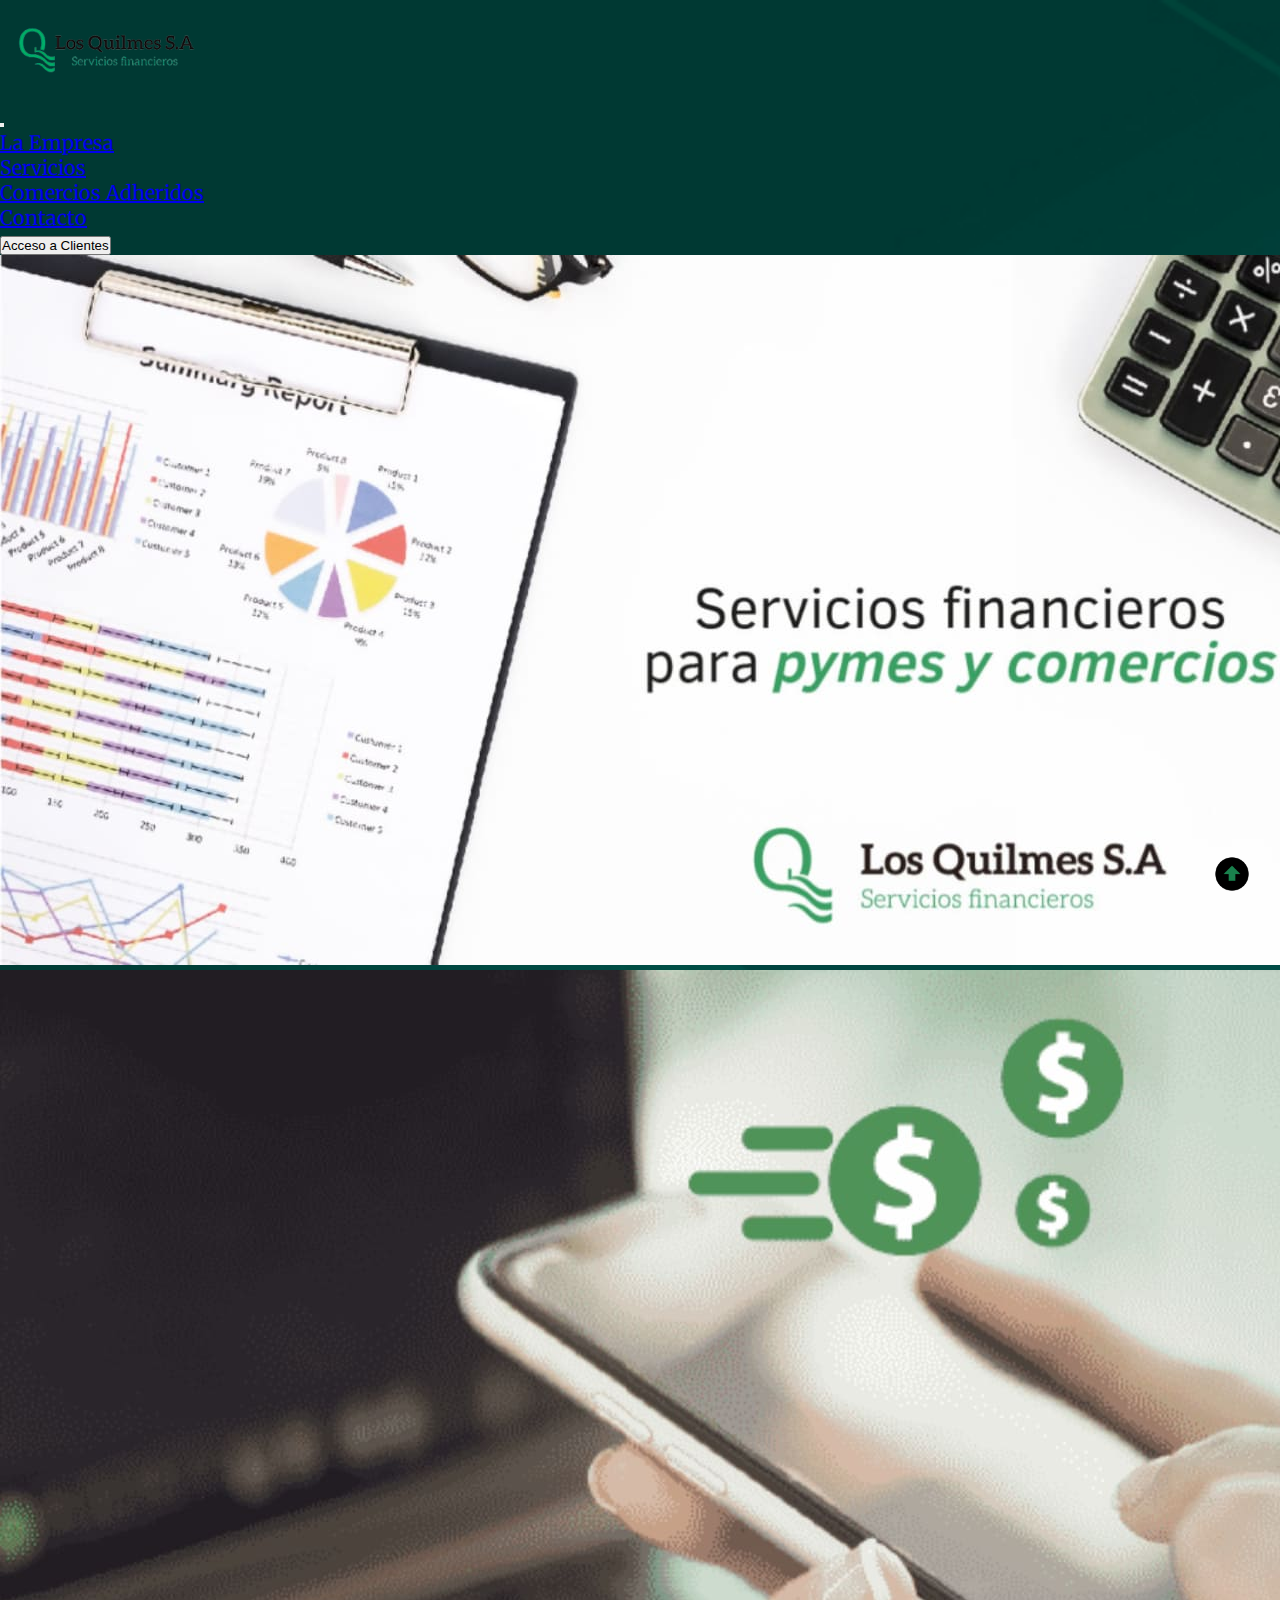
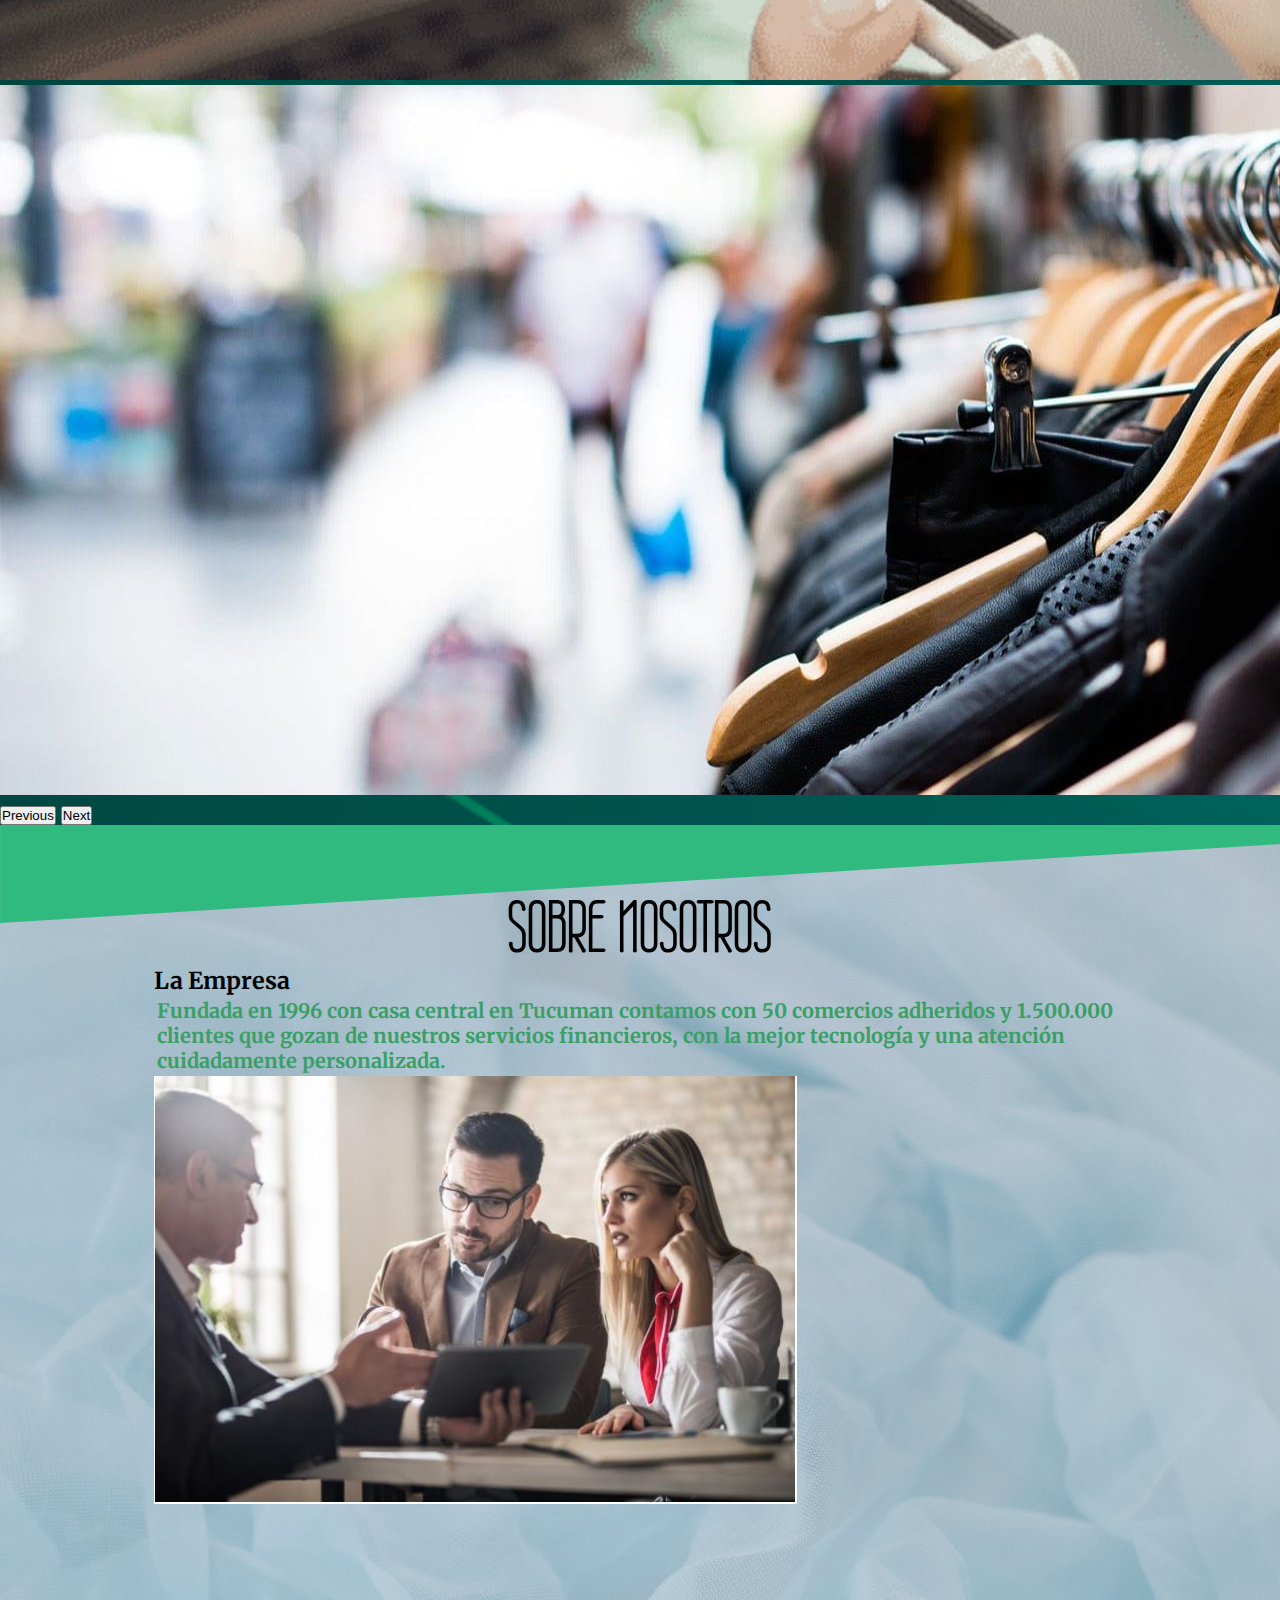
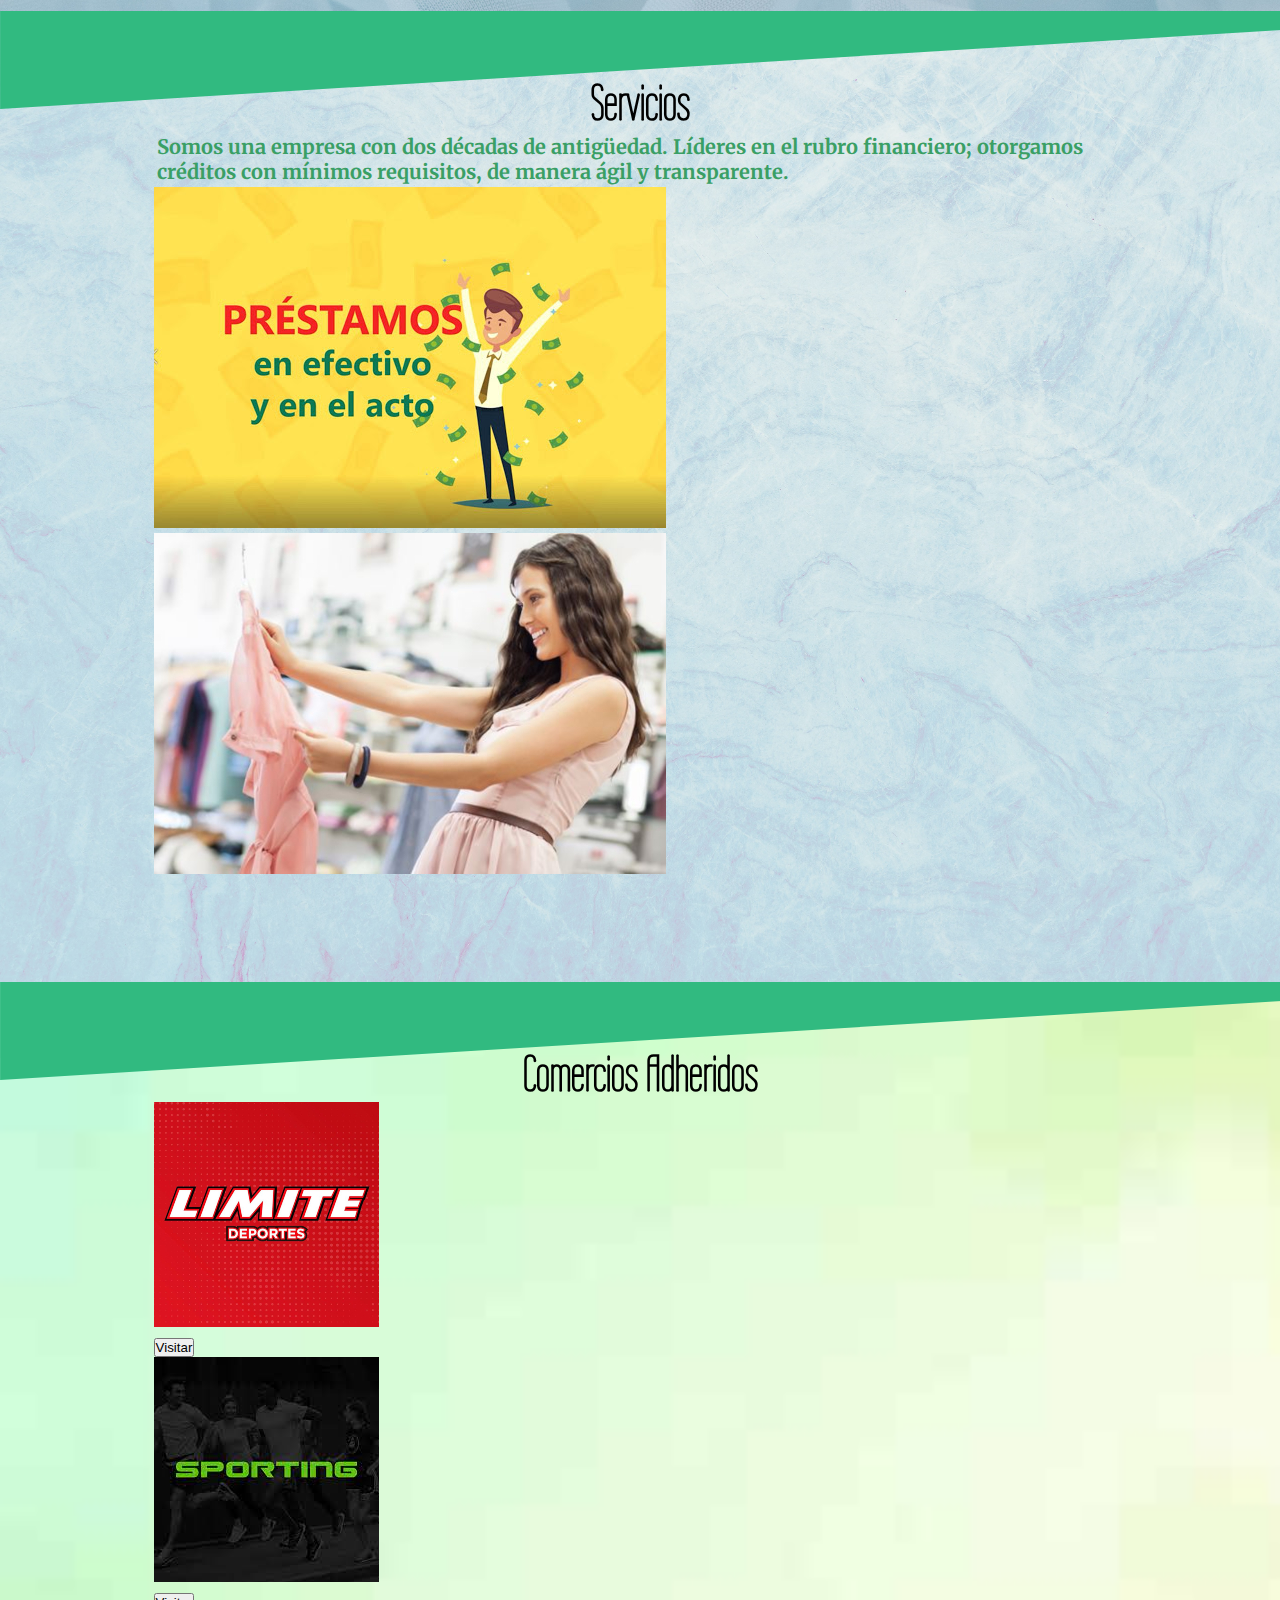
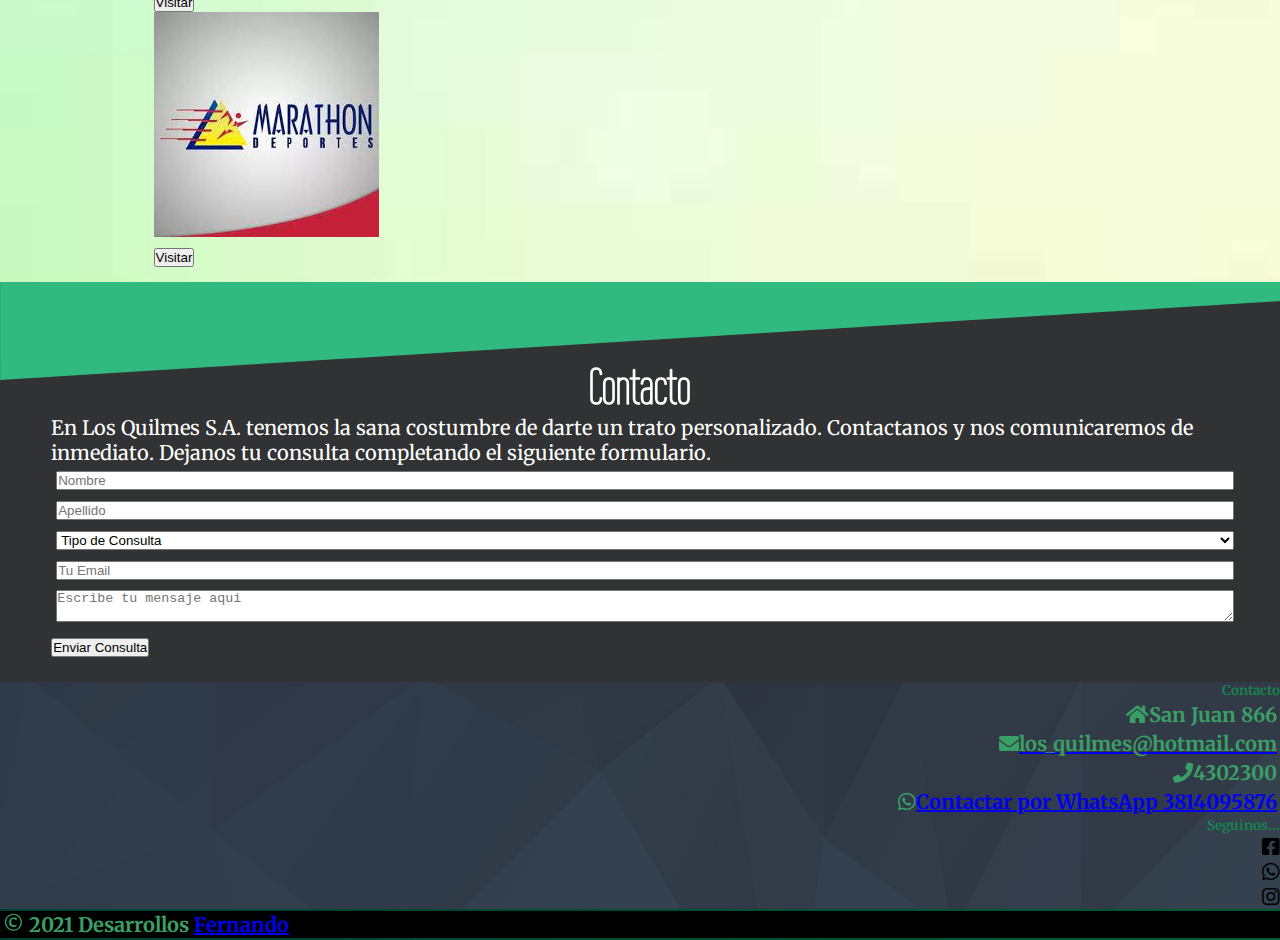
==== index.html @ c78ad372 "a" ====
<!DOCTYPE html>
<html lang="es">

<head>
  <meta charset="UTF-8">
  <link rel="preconnect" href="https://fonts.gstatic.com">

  <link href="https://fonts.googleapis.com/css2?family=Merriweather:ital,wght@1,300&display=swap" rel="stylesheet">

  <link href='https://fonts.googleapis.com/css?family=Wire+One|Raleway:300' rel='stylesheet' type='text/css'>

  <!-- BOOTSTRAP-->
  <link href="https://cdn.jsdelivr.net/npm/bootstrap@5.0.1/dist/css/bootstrap.min.css" rel="stylesheet"
    integrity="sha384-+0n0xVW2eSR5OomGNYDnhzAbDsOXxcvSN1TPprVMTNDbiYZCxYbOOl7+AMvyTG2x" crossorigin="anonymous">

  <!-- Font Awesome -->
  <link rel="stylesheet" href="https://use.fontawesome.com/releases/v5.8.2/css/all.css">
  <!-- Google Fonts -->
  <link rel="stylesheet" href="https://fonts.googleapis.com/css?family=Roboto:300,400,500,700&display=swap">

  <!-- ANIMATE CSS -->
  <link rel="stylesheet" href="https://cdnjs.cloudflare.com/ajax/libs/animate.css/4.1.1/animate.min.css" />


  <!--MI CSS-->

  <link rel="stylesheet" href="CSS/estilosanclas.css">

  <title>LOS QUILMES S.A</title>
</head>

<body>


  <!--CABECERA-->




  <!--Navbar -->
  <nav class="mb-0 navbar navbar-expand-lg navbar-light bg-white position-sticky top-0">

    <div class="container bordes1">
      <div class="row mx-auto">

        <div class="col-auto">
          <!--LOGO DE QUILMES-->
          <a class="navbar-brand" href="#">
            <img class="img-fluid" src="./img/LOGO ORIGINl/logoheader.png" alt="">
          </a>
          <!--LOGO DE QUILMES-->
        </div>



        <div class="col-auto align-self-center">
          <!--BOTON RESPONSIVE-->
          <button class="navbar-toggler" type="button" data-toggle="collapse" data-target="#navbarSupportedContent-333"
            aria-controls="navbarSupportedContent-333" aria-expanded="false" aria-label="Toggle navigation">
            <span class="navbar-toggler-icon"></span>
          </button>
          <!--BOTON RESPONSIVE-->

          <!--MENU DE ITEMS-->

          <div class="collapse navbar-collapse" id="navbarSupportedContent-333">
            <ul class="navbar-nav ml-auto">
              <li class="nav-item">
                <a class="nav-link" href="#p1">La Empresa
                  <span class="sr-only">(current)</span>
                </a>
              </li>
              <li class="nav-item">
                <a class="nav-link" href="#p2">Servicios</a>
              </li>
              <li class="nav-item">
                <a class="nav-link" href="#p3">Comercios Adheridos</a>
              </li>
              <li class="nav-item">
                <a class="nav-link" href="#p4">Contacto</a>
              </li>
            </ul>
            <!--MENU DE ITEMS-->

            <!--NAV DE ICONOS DE REDES SOCIALES-->

            <ul class="navbar-nav ml-auto nav-flex-icons justify-content-end">
              <li class="nav-item dropdown">
                <a href="menuClientes.html"><button type="button" class="btn btn-success btn-sm">Acceso a
                    Clientes</button></a>
              </li>
            </ul>
          </div>
        </div>


      </div>
      <!--ROW-->

    </div>
    <!--DIV CONTAINER-->

  </nav>


  <!--/.Navbar -->


  <!-- CARROUSEL-->

  <div id="carouselExampleFade" class="carousel slide carousel-fade" data-bs-ride="carousel">
    <div class="carousel-inner">
      <div class="carousel-item active">
        <img src="./img/slide/c.jpg" class="d-block w-100" alt="...">
      </div>
      <div class="carousel-item">
        <img src="./img/slide/b.jpg" class="d-block w-100" alt="...">
      </div>
      <div class="carousel-item">
        <img src="./img/slide/a.jpg" class="d-block w-100" alt="...">
      </div>
    </div>
    <button class="carousel-control-prev" type="button" data-bs-target="#carouselExampleFade" data-bs-slide="prev">
      <span class="carousel-control-prev-icon" aria-hidden="true"></span>
      <span class="visually-hidden">Previous</span>
    </button>
    <button class="carousel-control-next" type="button" data-bs-target="#carouselExampleFade" data-bs-slide="next">
      <span class="carousel-control-next-icon" aria-hidden="true"></span>
      <span class="visually-hidden">Next</span>
    </button>
  </div>


  <!--FIN DE CABECERA-->

  <!-- FIN DE BARRA DE NAVEGACION-->

  <!--SECCIONES-->

  <!--INCICIO DE seccion1-->

  <div class="separador">
    <div class="custom-shape-divider-top-1623637674">
      <svg data-name="Layer 1" xmlns="http://www.w3.org/2000/svg" viewBox="0 0 1200 120" preserveAspectRatio="none">
        <path d="M1200 120L0 16.48 0 0 1200 0 1200 120z" class="shape-fill"></path>
      </svg>
    </div>
  </div>

  <section class="container-fluid mt-0 mb-0 sec1 contenido">
    <div class="container">
      <div class="row">
        <div class="col-12">
          <h1 id="p1">SOBRE NOSOTROS</h1>
        </div>
      </div>
    </div>

    <div class="container">
      <div class="row">
        <div class="col-md-6 text-left">
          <h3 class="titulonota">La Empresa</h3>
          <p>
            Fundada en 1996 con casa central en Tucuman contamos con 50 comercios adheridos y 1.500.000
            clientes que gozan de nuestros servicios financieros, con la mejor tecnología y una atención
            cuidadamente personalizada.
          </p>
        </div>

        <div class="col-md-6 text-center">
          <img src="./img/financiera/asesor.JPG" alt="" class="img-fluid">
        </div>
      </div>

    </div>

  </section>



  <div class="separador">
    <div class="custom-shape-divider-top-1623637674">
      <svg data-name="Layer 1" xmlns="http://www.w3.org/2000/svg" viewBox="0 0 1200 120" preserveAspectRatio="none">
        <path d="M1200 120L0 16.48 0 0 1200 0 1200 120z" class="shape-fill"></path>
      </svg>
    </div>
  </div>



  <!--INCICIO DE seccion2-->

  <section class=" container-fluid mt-0 mb-0 servicios contenido sec2">
    <div class="container">
      <div class="row">
        <div class="col-12">
          <h2 id="p2">Servicios</h2>
        </div>
      </div>

      <div class="row">
        <div class="col-lg-12 text-center">
          <p>
            Somos una empresa con dos décadas de antigüedad. Líderes en el rubro financiero; otorgamos
            créditos con
            mínimos requisitos, de manera ágil y transparente.
          </p>
        </div>
      </div>

      <div class="row">
        <div class="col-sm-6 col-md-6 col-lg-6 col-xl-6 text-center">
          <img class="hola img-fluid imagen" src="./img/seccion servicios/prestamos.jpg" alt="">
        </div>

        <div class="col-sm-6 col-md-6 col-lg-6 col-xl-6 text-center">
          <img class="chau img-fluid" src="./img/seccion servicios/consumo.JPG" alt="">
        </div>
      </div>

    </div>

  </section>

  <!--FIN DE seccion2-->

  <div class="separador">
    <div class="custom-shape-divider-top-1623637674">
      <svg data-name="Layer 1" xmlns="http://www.w3.org/2000/svg" viewBox="0 0 1200 120" preserveAspectRatio="none">
        <path d="M1200 120L0 16.48 0 0 1200 0 1200 120z" class="shape-fill"></path>
      </svg>
    </div>
  </div>

  <!--INICIO DE seccion3-->

  <section class="container-fluid mt-0 mb-0 adheridos secc-style contenido">
    <div class="container">
      <div class="row">
        <div class="col-12">
          <h2 id="p3">Comercios Adheridos</h2>
        </div>
      </div>


      <div class="row">
        <div class="col-4">
          <div class="card text-center img-fluid">
            <img src="img/img-comercios/limite.jpg" class="card-img-top img-fluid" alt="...">

            <div class="card-body bg-dark">
              <a href="https://www.limitedeportes.com/"><button type="button"
                  class="btn btn-success">Visitar</button></a>
            </div>

          </div>
        </div>

        <div class="col-4">
          <div class="card text-center img-fluid">
            <img src="img/img-comercios/sporting.jpg" class="card-img-top img-fluid" alt="...">

            <div class="card-body bg-dark">
              <a href="https://www.sporting.com.ar/"><button type="button" class="btn btn-success">Visitar</button></a>
            </div>
          </div>
        </div>

        <div class="col-4">
          <div class="card text-center img-fluid">
            <img src="img/img-comercios/marathon.png" class="card-img-top" alt="...">
            <div class="card-body bg-dark">
              <a href="https://marathondeportes.com.ar/"><button type="button"
                  class="btn btn-success">Visitar</button></a>
            </div>
          </div>
        </div>
      </div>


    </div>
    </div>

  </section>

  <div class="separador">
    <div class="custom-shape-divider-top-1623637674">
      <svg data-name="Layer 1" xmlns="http://www.w3.org/2000/svg" viewBox="0 0 1200 120" preserveAspectRatio="none">
        <path d="M1200 120L0 16.48 0 0 1200 0 1200 120z" class="shape-fill"></path>
      </svg>
    </div>
  </div>

  <section class="container-fluid mt-0 mb-0 contieneForm">
    <div class="container">
      <div class="row">
        <div class="col-12">
          <h2 id="p4">Contacto</h2>
        </div>
      </div>

      <div class="row">
        <div class="col-4 text-left">
          <span style="margin-top: 10px;">
            En Los Quilmes S.A. tenemos la sana costumbre de darte un trato personalizado. Contactanos y nos comunicaremos de inmediato.
            
            Dejanos tu consulta completando el siguiente formulario.
          </span>
     
        </div>
        <div class="col-8 text-center">

          <form action="" method="POST" autocomplete="off">

          <input class="form-control form-control-sm" type="text" placeholder="Nombre">

          <input class="form-control form-control-sm" type="text" placeholder="Apellido">

          <!--LISTA-->
          <select class="form-control form-control-sm">
            <option selected>Tipo de Consulta</option>
            <option value="Administracion">Administracion</option>
            <option value="Soporte">Soporte</option>
            <option value="Adhesion">Adhesion</option>
            <option value="OtrasConsultas">Otras Consultas</option>
          </select>
          <!--LISTA-->

          <div class="mb-1">
            <input type="email" class="form-control" id="exampleFormControlInput1" placeholder="Tu Email">
          </div>

          <div class="mb-3">
            <textarea class="form-control" id="exampleFormControlTextarea1" placeholder="Escribe tu mensaje aqui"></textarea>
          </div>

          <div class="d-grid gap-2 col-6 mx-auto">
            <button class="btn btn-success" type="button">Enviar Consulta</button>
           
          </div>

        </form>

        </div>
      </div>


    </div>


  </section>

  <footer class="container-fluid pt-4 pie">

    <div class="container">

      <div class="row">
        <div class="col-6 text-center">
          <h6 class="text-uppercase font-weight-bold">Contacto</h6>

          <p><i class="fas fa-home me-1"></i>San Juan 866</p>

          <a href="mailto:los_quilmes@hotmail.com">
            <p><i class="fas fa-envelope me-1"></i>los_quilmes@hotmail.com</p>
          </a>
          <p><i class="fas fa-phone me-1"></i>4302300</p>
          <p> <i class="fab fa-whatsapp me-1"></i><a class="contacwp"
              href="https://api.whatsapp.com/send?phone=3814095876">Contactar por WhatsApp 3814095876</a></p>
        </div>

        <div class="col-6 text-center">
          <h6 class="text-uppercase fw-bold">Seguinos...</h6>

          <div class="col img-fluid"><i class="fab fa-facebook-square"></i></div>
          <div class="col img-fluid"><i class="fab fa-whatsapp"></i></div>
          <div class="col img-fluid"><i class="fab fa-instagram"></i></div>
        </div>

      </div>
    </div>

  </footer>

  <div class="container-fluid footer2">
    <div class="container w-100 p-1">
      <div class="row">
        <div class="col-12 text-center">
          <p>&copy; 2021 Desarrollos <a href="#">Fernando </a></p>
        </div>
      </div>
    </div>
    <div>
      <a href="#top">
        <img class="up" src="./img/arrow top.png" alt="">
      </a>
    </div>

  </div>



  <!--FIN DE SECCION DEL PIE-->


  <script src="https://cdn.jsdelivr.net/npm/bootstrap@5.0.1/dist/js/bootstrap.bundle.min.js"
    integrity="sha384-gtEjrD/SeCtmISkJkNUaaKMoLD0//ElJ19smozuHV6z3Iehds+3Ulb9Bn9Plx0x4" crossorigin="anonymous">
  </script>

</body>

</html>
---- CSS/estilosanclas.css ----
* {
    margin: 0;
    padding: 0;
    box-sizing: border-box;
}

body {
    background-image: url("../img/background/BG-0.jpg");
    background-repeat: no-repeat;
    background-size: cover;
}

/*div[class|="col"]{
    border: 2px solid rgb(255, 44, 185);
}*/

/*.row{
    height: 200px;
    border: 6px dashed red;
}*/

html {
    font-family: 'Merriweather', serif;
    font-size: 20px;

}

/* PROPIEDADES PARA TITULOS Y PARRAFOS*/

h1 {
    text-align: center;
    font-size: 70px;
    font-family: 'wire one', serif;
    font-weight: bold;
}


h2 {
    text-align: center;
    font-size: 50px;
    font-family: 'wire one', serif;
    font-weight:bold;
}

p {
    color: #3A9F65;
    padding: 1px;
    margin: 2px;
    font-weight: bold;
}

/******************************************/

/******* SEPARADOR **********/

.separador {
    position: relative;
}

.custom-shape-divider-top-1623637674 {
    position: absolute;
    top: 0;
    left: 0;
    width: 100%;
    overflow: hidden;
    line-height: 0;

}

.custom-shape-divider-top-1623637674 svg {
    position: relative;
    display: block;
    width: calc(107% + 1.3px);
    height: 98px;
    transform: rotateY(180deg);
}

.custom-shape-divider-top-1623637674 .shape-fill {
    fill:#31BA80;
}

.contenido {

    padding: 5% 12% 8% 12%;
}

/*********************************************/

.container {
    margin-top: 0px;
    margin-bottom: 0px;
}


.header {
    z-index: 99999999999;
}


/*******NAV********/

.navbar {
    z-index: 9999;
}


/* SOBRE NOSOTROS*/



/***** Comercios Adheridos ******/

.card-text {
    color: rgb(0, 0, 3);

}

/*SERVICIOS*/



/* FORMULARIO*/

.contieneForm {
    background: #313233;
    /*border: solid 3px red;*/
    height: auto;
    padding: 6% 4% 2% 4%;
    color: white 
}

.form-control{
    width: 100%;
    margin: 5px auto 5px 5px;
}


.form-label {
    color: rgb(255, 255, 255);
    
}

#formprin button[type="submit"]:hover {
    background: rgb(82, 160, 79);
    cursor: pointer;
}



/*BOTON ENVIAR DEL FORMULARIO*/
.btn-outline-success {
    color: rgb(255, 255, 254);
}

.identi{
    background: rgb(2, 217, 255);
    border: solid 2px red;
    
}


/* FIN DEL FORMULARIO*/

.pie {
    background-image: url("../img/img\ footer/footer.jpg");
    /*padding: 2%;*/
    text-align: right;
    color: rgb(0, 0, 0);
   
    
    

}

.footer2 {
    background: #000000;
    position: relative;
   
}


.up {
    width: 40px;
    color: black;
    cursor: pointer;
    position: fixed;
    bottom: 6px;
    right: 28px;
   
}


.up:hover {
    background: #3A9F65;
    border-radius: 80%;
    cursor: pointer;
}

/* AJUSTA EL CONTENDIDO DENTRO DE LOS SEPARADORES*/


/**********************************/




h6 {
    color: #19814d;
    
}

.contacwp:hover {
    color: #19814d;
    
}

.secc-style {
    background-image: url("../img/background/ser-bg.jpg");
    background-repeat: no-repeat;
    background-size: cover;
    height: 100vh;
    padding: auto;  
    /*background-color: rgb(252, 11, 2)*/
}

.sec1{
    background-image: url("../img/background_sections/empresa.jpg");
    background-repeat: no-repeat;
    background-size: cover;
}

.sec2{
    background-image: url("../img/background_sections/servicios.jpg");
    background-repeat: no-repeat;
    background-size: cover;
}



/***** ANIMACIONES ******/


.hola:hover {
    animation: pulse;
    animation-duration: 2s;
    cursor: pointer;

}


.chau:hover {
    animation: pulse;
    animation-duration: 2s;
    cursor: pointer;

}



.pie {
    animation: slideInUp;
    animation-duration: 1s;
    animation-timing-function: linear;
    animation-direction: alternate;

}
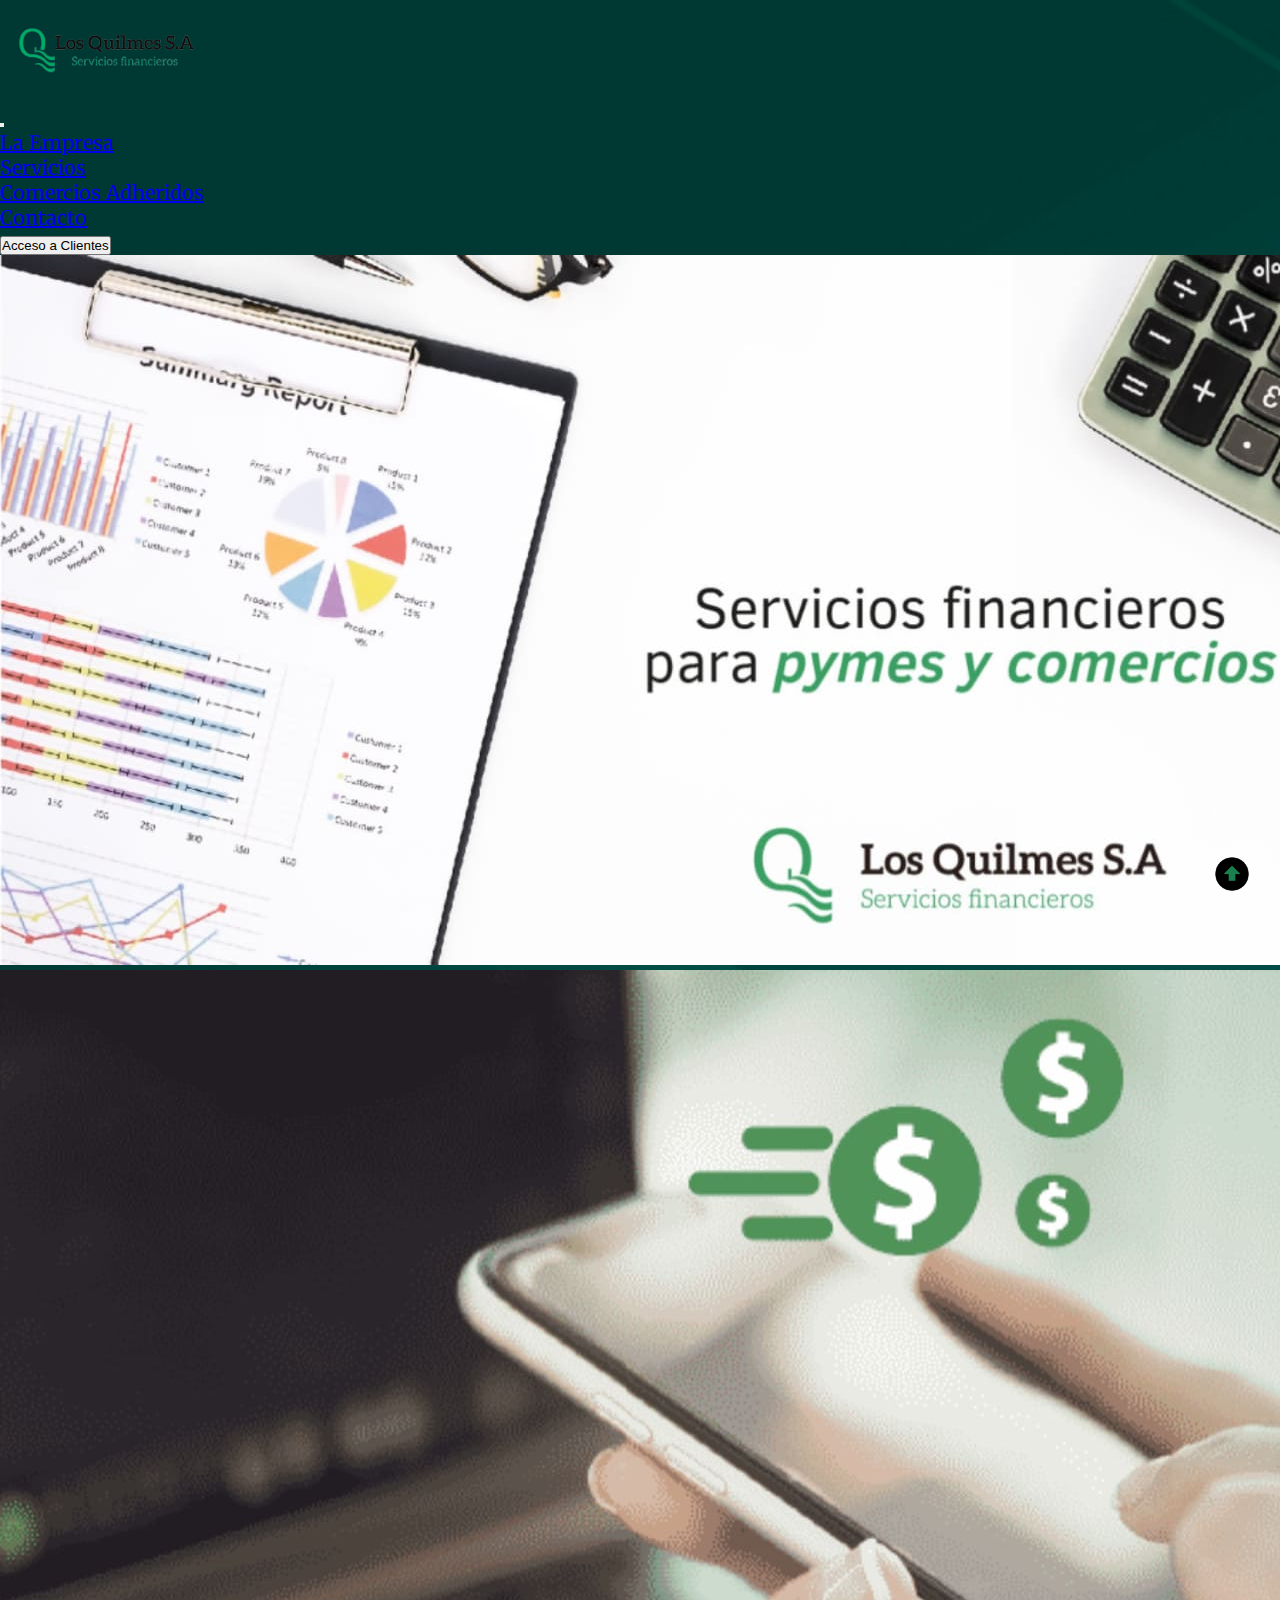
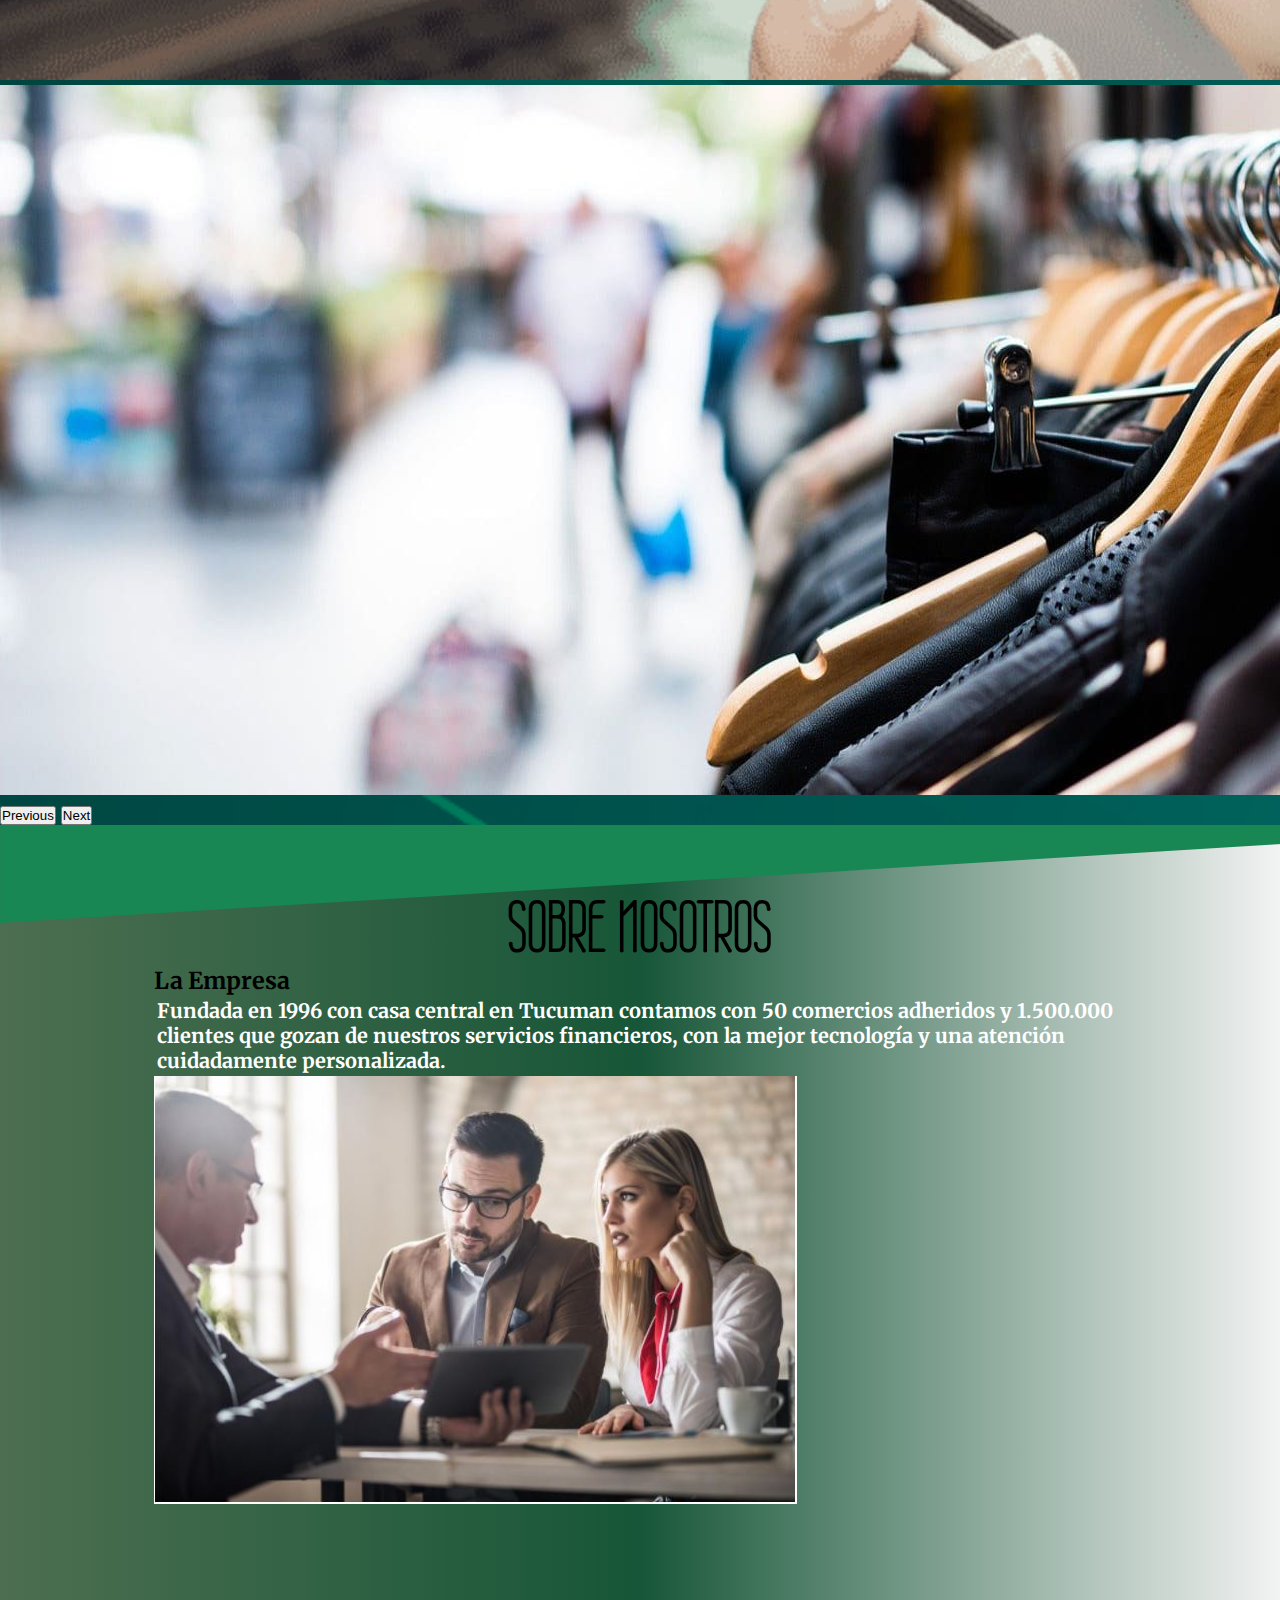
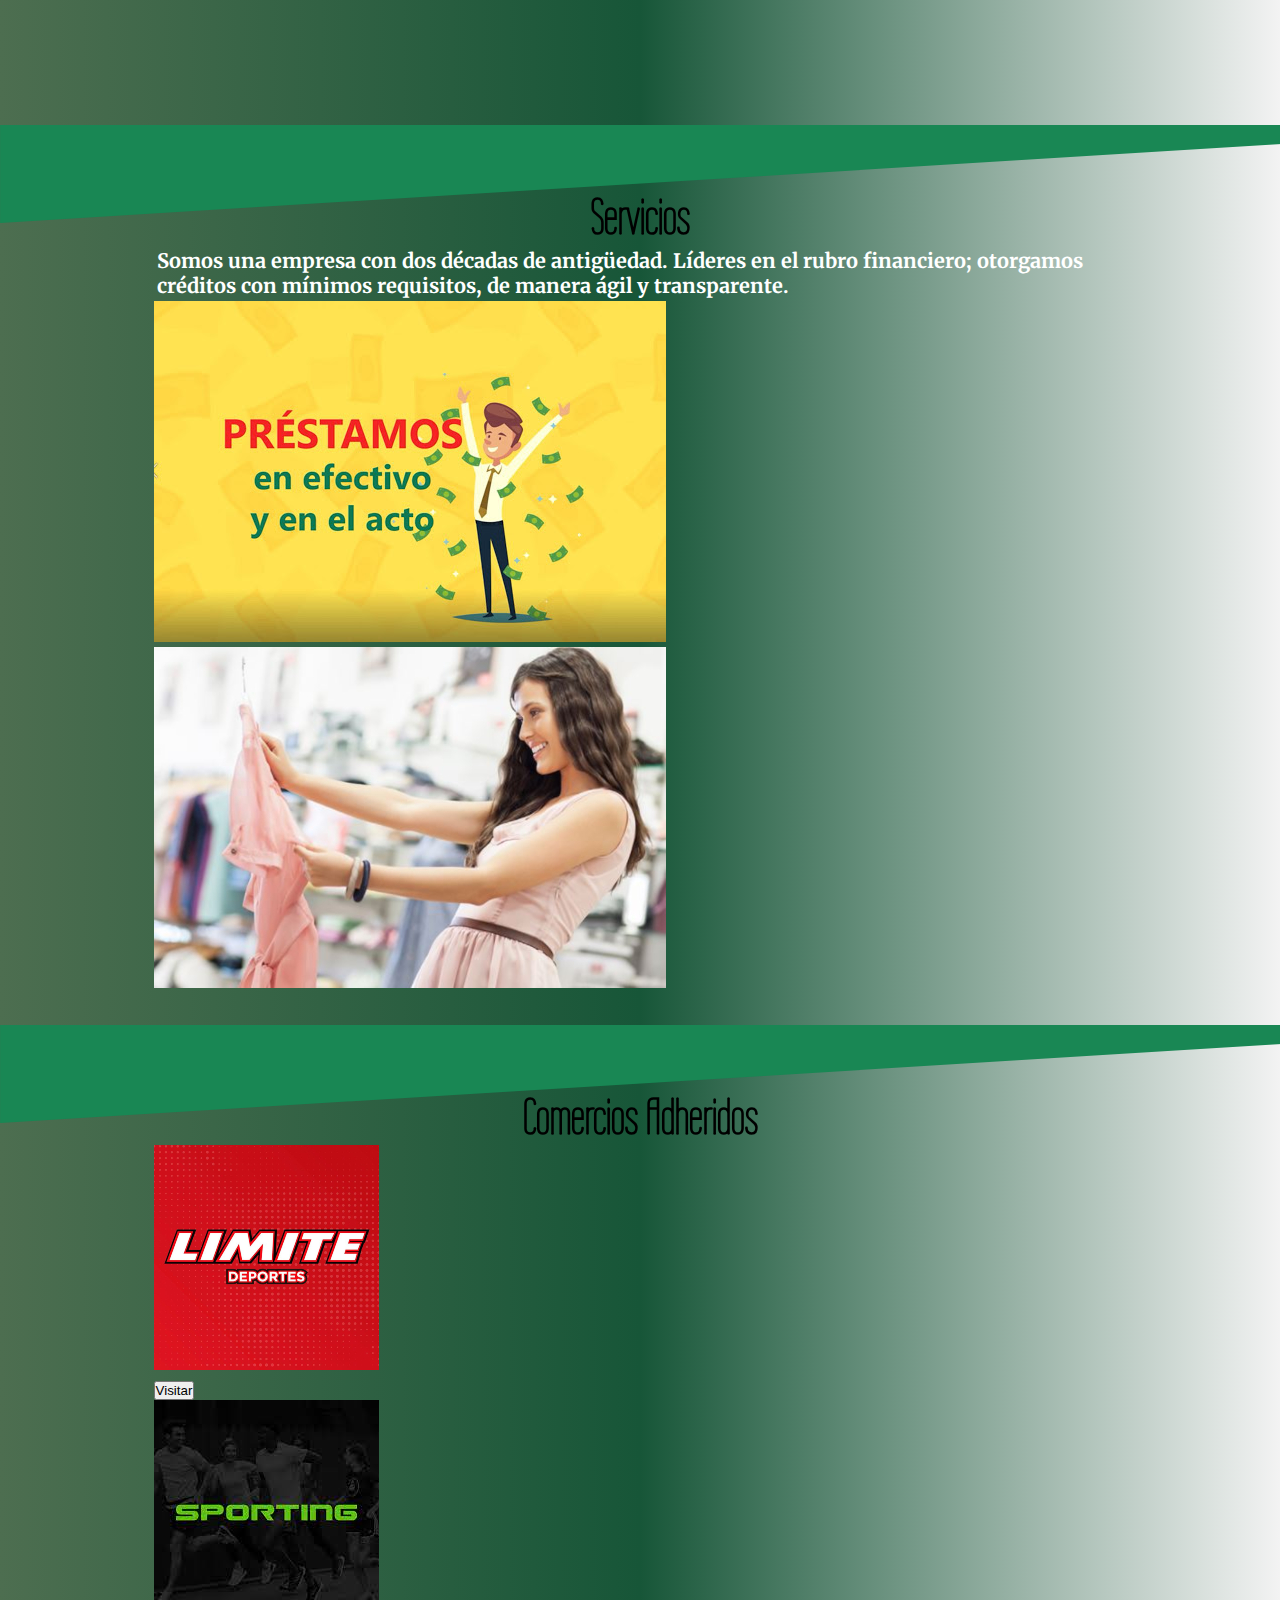
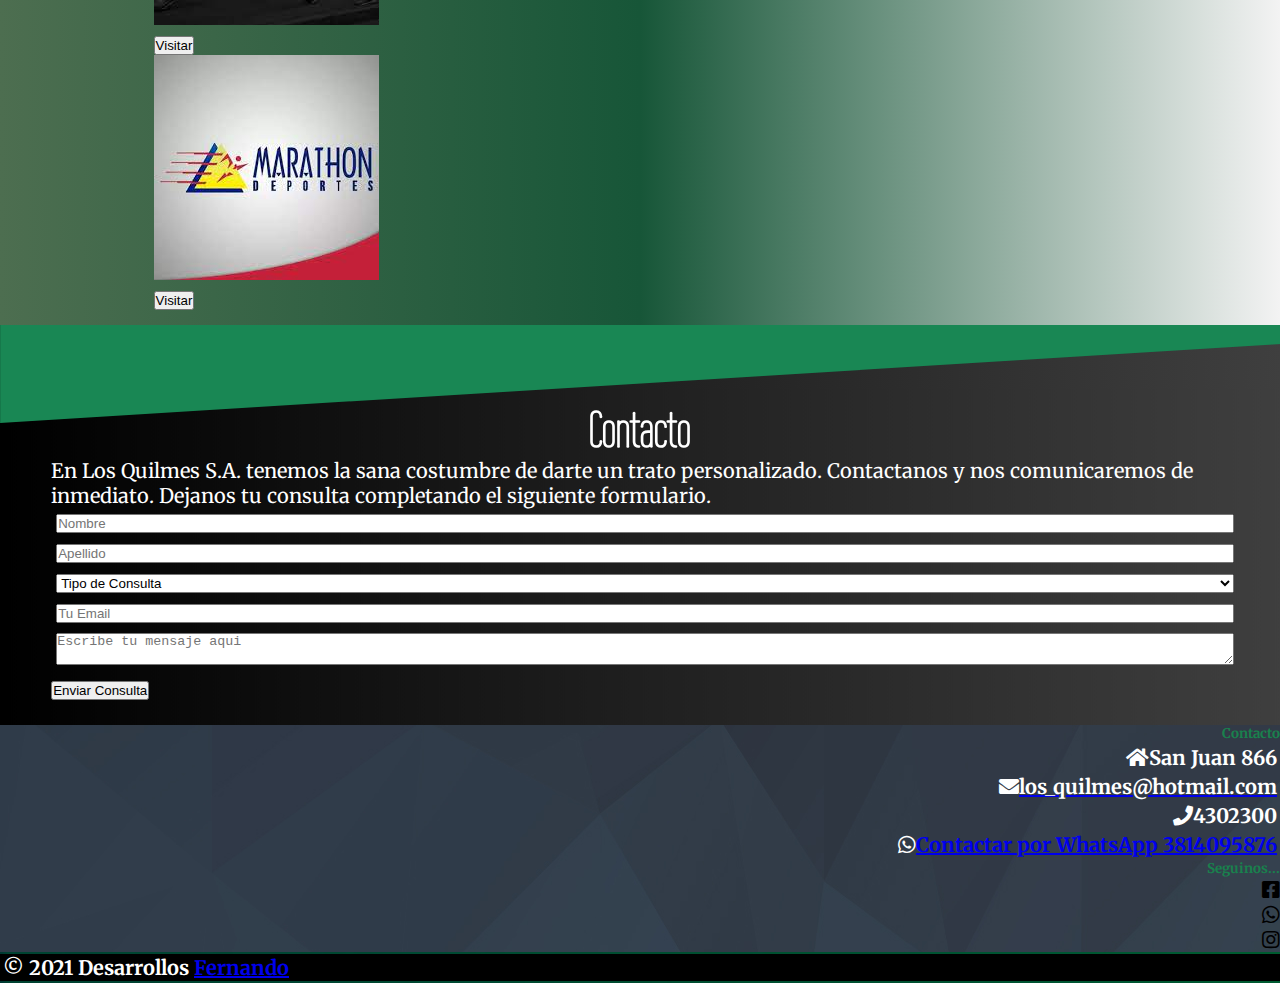
==== commit 443349f2: "menulogin" ====
--- a/index.html
+++ b/index.html
@@ -147,7 +147,7 @@
     </div>
   </div>
 
-  <section class="container-fluid mt-0 mb-0 sec1 contenido">
+  <section class="container-fluid mt-0 mb-0 sec1 contenido secc-style">
     <div class="container">
       <div class="row">
         <div class="col-12">
@@ -190,7 +190,7 @@
 
   <!--INCICIO DE seccion2-->
 
-  <section class=" container-fluid mt-0 mb-0 servicios contenido sec2">
+  <section class=" container-fluid mt-0 mb-0 servicios contenido secc-style">
     <div class="container">
       <div class="row">
         <div class="col-12">
@@ -294,7 +294,10 @@
   <section class="container-fluid mt-0 mb-0 contieneForm">
     <div class="container">
       <div class="row">
-        <div class="col-12">
+        <div class="col-4 offset">
+          
+        </div>
+        <div class="col-8 text-center">
           <h2 id="p4">Contacto</h2>
         </div>
       </div>
@@ -310,7 +313,7 @@
         </div>
         <div class="col-8 text-center">
 
-          <form action="" method="POST" autocomplete="off">
+          <form class="formu" action="" method="POST" autocomplete="off">
 
           <input class="form-control form-control-sm" type="text" placeholder="Nombre">
 
@@ -334,8 +337,8 @@
             <textarea class="form-control" id="exampleFormControlTextarea1" placeholder="Escribe tu mensaje aqui"></textarea>
           </div>
 
-          <div class="d-grid gap-2 col-6 mx-auto">
-            <button class="btn btn-success" type="button">Enviar Consulta</button>
+          <div class="d-grid gap-2 col-6">
+            <button type="submit" class="btn btn-success btn-sm">Enviar Consulta</button>
            
           </div>
 
--- a/CSS/estilosanclas.css
+++ b/CSS/estilosanclas.css
@@ -23,6 +23,10 @@
     font-family: 'Merriweather', serif;
     font-size: 20px;
 
+}
+
+#p4 {
+    text-align: center;
 }
 
 /* PROPIEDADES PARA TITULOS Y PARRAFOS*/
@@ -39,11 +43,11 @@
     text-align: center;
     font-size: 50px;
     font-family: 'wire one', serif;
-    font-weight:bold;
+    font-weight: bold;
 }
 
 p {
-    color: #3A9F65;
+    color: #ffffff;
     padding: 1px;
     margin: 2px;
     font-weight: bold;
@@ -76,7 +80,7 @@
 }
 
 .custom-shape-divider-top-1623637674 .shape-fill {
-    fill:#31BA80;
+    fill: #198754;
 }
 
 .contenido {
@@ -122,14 +126,15 @@
 /* FORMULARIO*/
 
 .contieneForm {
-    background: #313233;
+    background-image: url("../img/background_sections/Deep\ Space.jpg");
     /*border: solid 3px red;*/
     height: auto;
     padding: 6% 4% 2% 4%;
-    color: white 
-}
-
-.form-control{
+    color: white
+}
+
+
+.form-control {
     width: 100%;
     margin: 5px auto 5px 5px;
 }
@@ -137,7 +142,7 @@
 
 .form-label {
     color: rgb(255, 255, 255);
-    
+
 }
 
 #formprin button[type="submit"]:hover {
@@ -152,10 +157,10 @@
     color: rgb(255, 255, 254);
 }
 
-.identi{
+.identi {
     background: rgb(2, 217, 255);
     border: solid 2px red;
-    
+
 }
 
 
@@ -166,16 +171,16 @@
     /*padding: 2%;*/
     text-align: right;
     color: rgb(0, 0, 0);
-   
-    
-    
+
+
+
 
 }
 
 .footer2 {
     background: #000000;
     position: relative;
-   
+
 }
 
 
@@ -186,7 +191,7 @@
     position: fixed;
     bottom: 6px;
     right: 28px;
-   
+
 }
 
 
@@ -206,34 +211,37 @@
 
 h6 {
     color: #19814d;
-    
+
 }
 
 .contacwp:hover {
     color: #19814d;
-    
+
 }
 
 .secc-style {
-    background-image: url("../img/background/ser-bg.jpg");
+    /*background-image: url("../img/background_sections/Electric\ Violet.jpg");*/
+   
+    background-image: linear-gradient(90deg, #4d6e50 0%, #175638 50%, #f3f3f3 100%);
+
     background-repeat: no-repeat;
     background-size: cover;
     height: 100vh;
-    padding: auto;  
+    padding: auto;
     /*background-color: rgb(252, 11, 2)*/
 }
 
-.sec1{
-    background-image: url("../img/background_sections/empresa.jpg");
+/*.sec1{
+    background-image: url("../img/background_sections/Shades\ of\ Grey.jpg");
     background-repeat: no-repeat;
     background-size: cover;
 }
 
 .sec2{
-    background-image: url("../img/background_sections/servicios.jpg");
-    background-repeat: no-repeat;
-    background-size: cover;
-}
+    background-image: url("../img/background_sections/Shades\ of\ Grey.jpg");
+    background-repeat: no-repeat;
+    background-size: cover;
+}*/
 
 
 
@@ -263,4 +271,4 @@
     animation-timing-function: linear;
     animation-direction: alternate;
 
-}
+}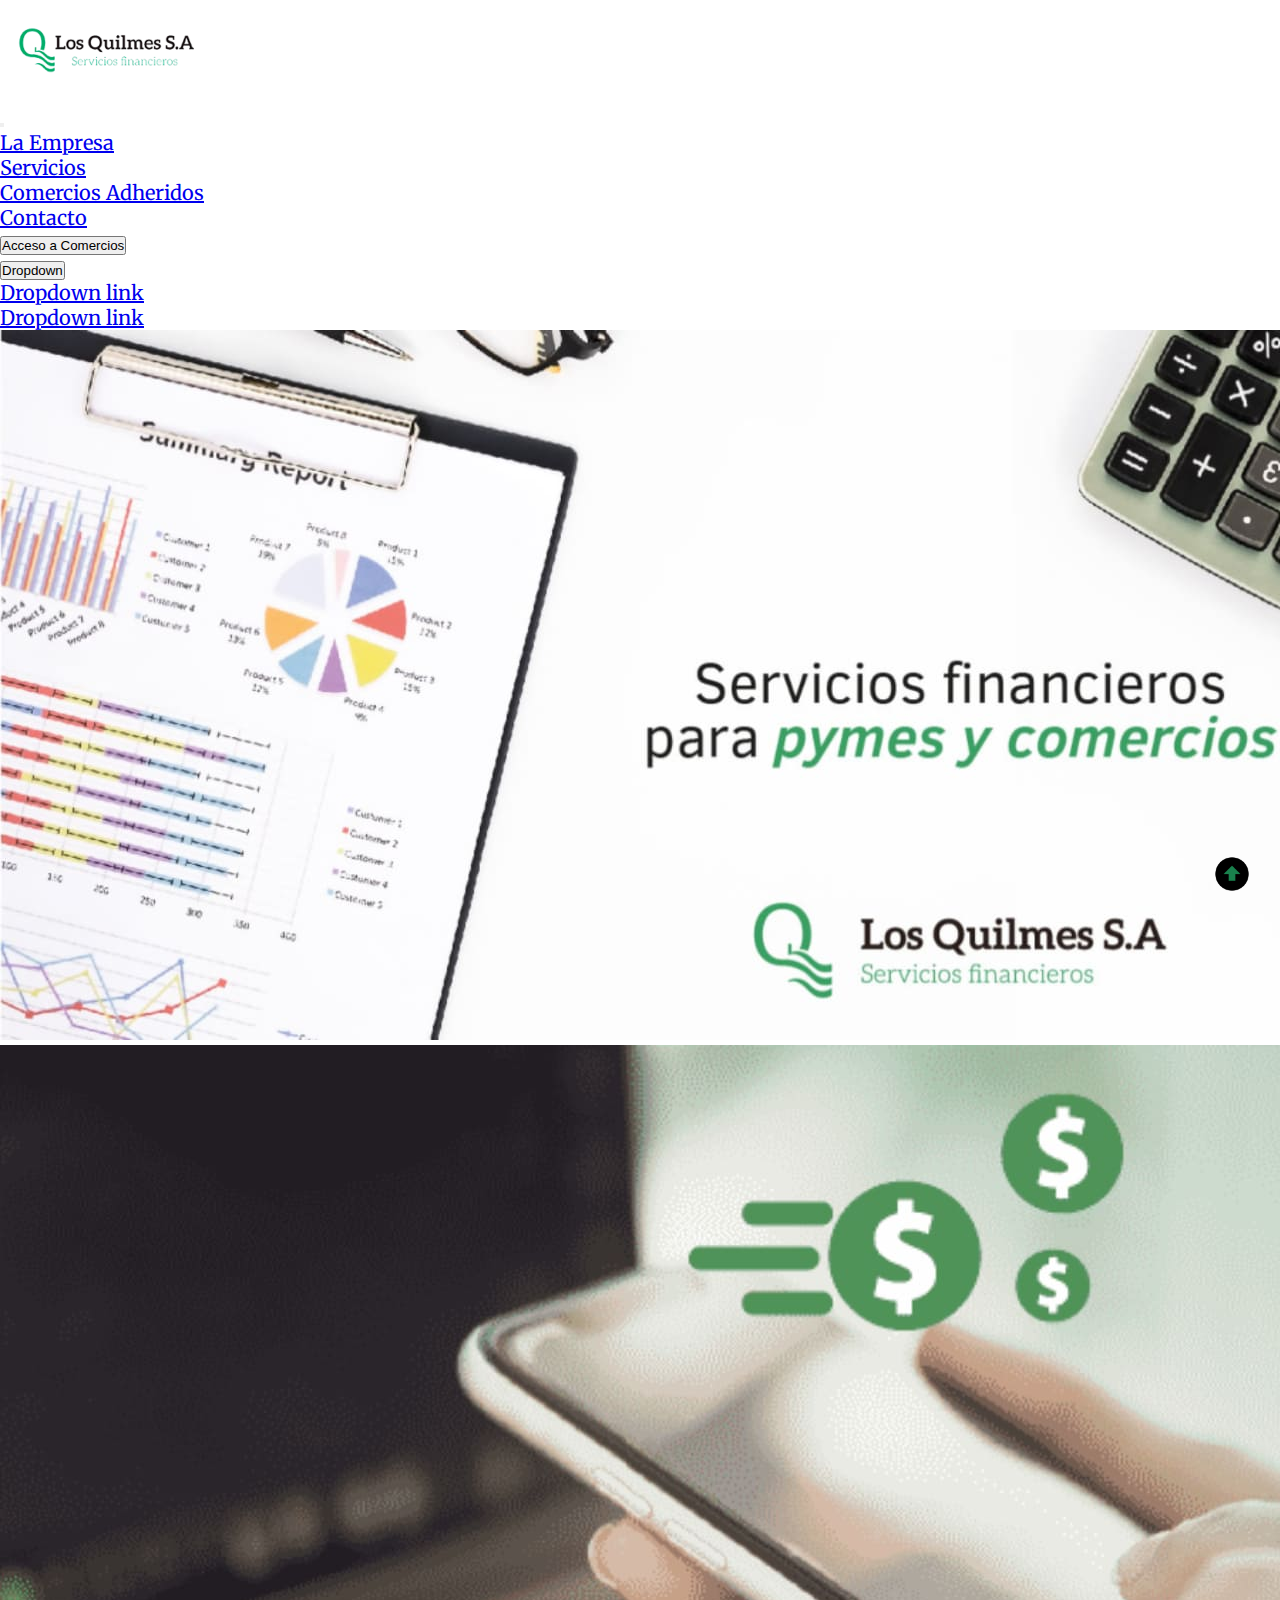
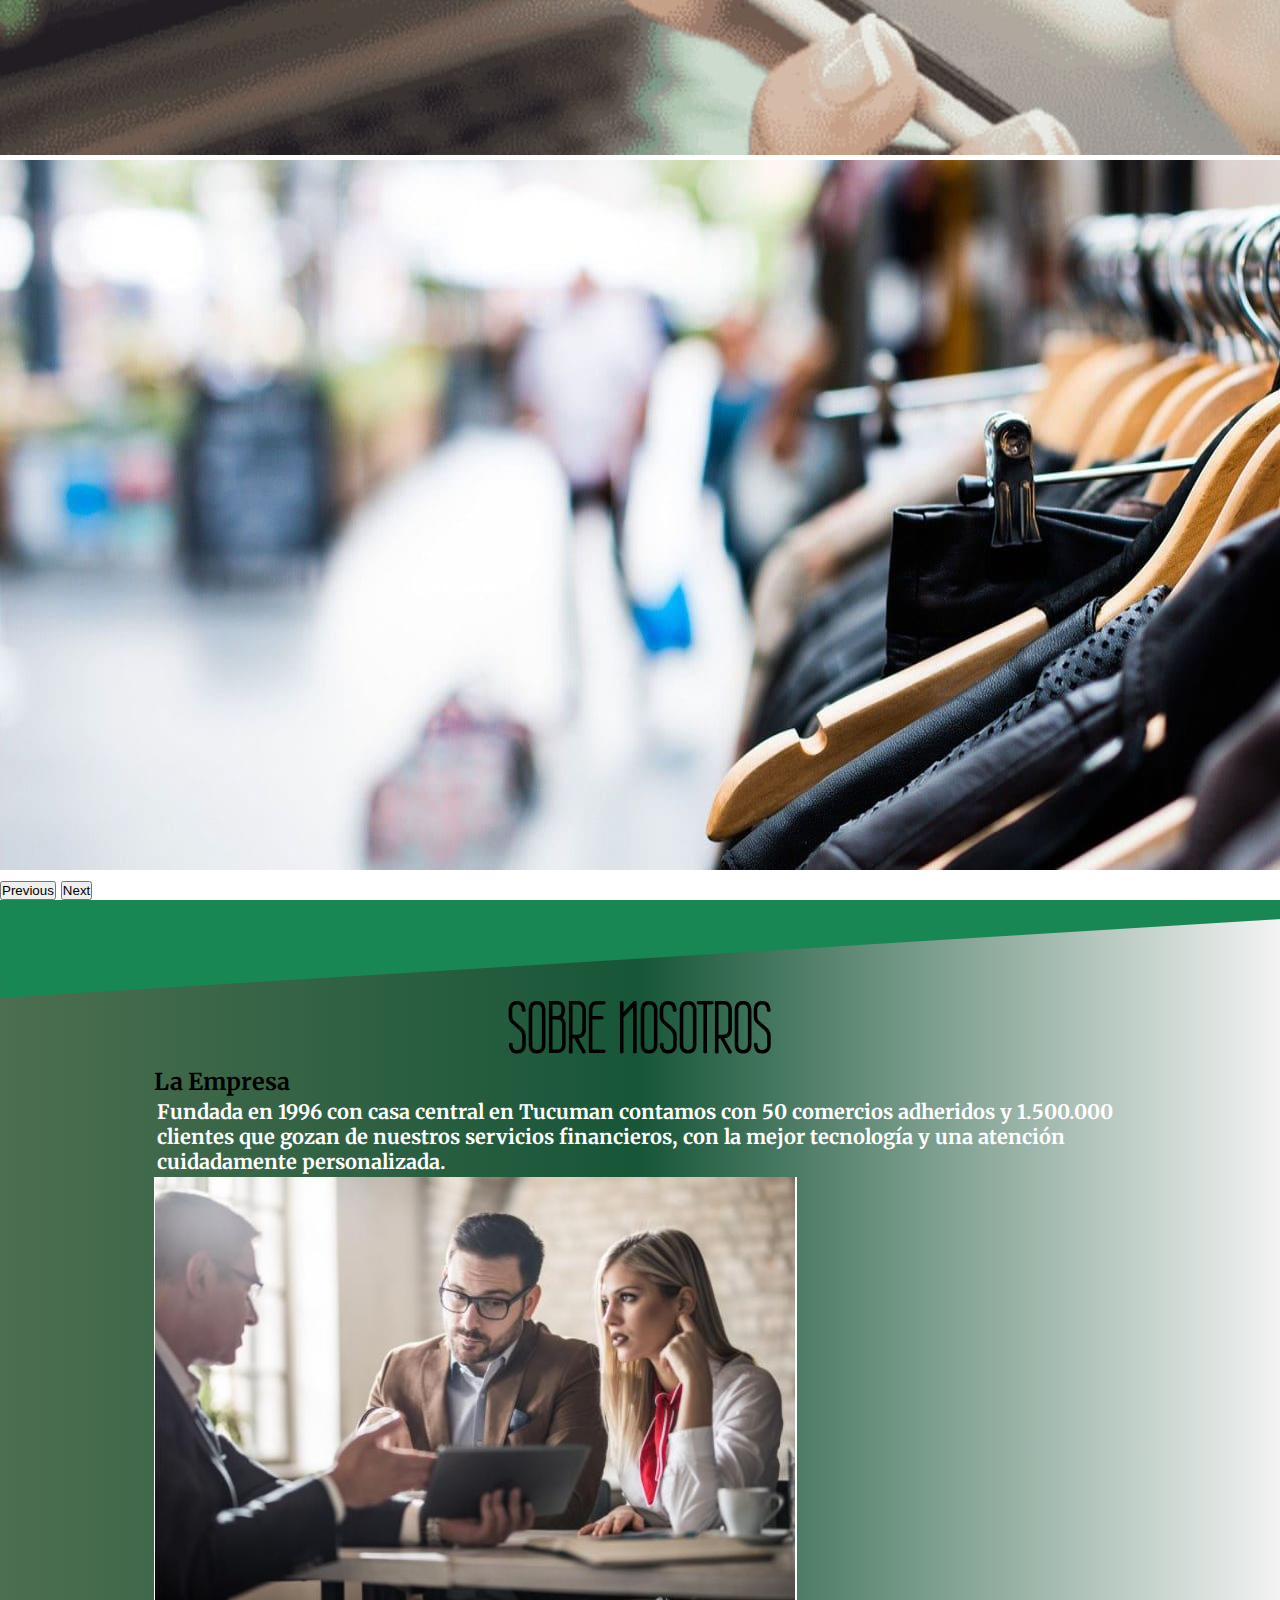
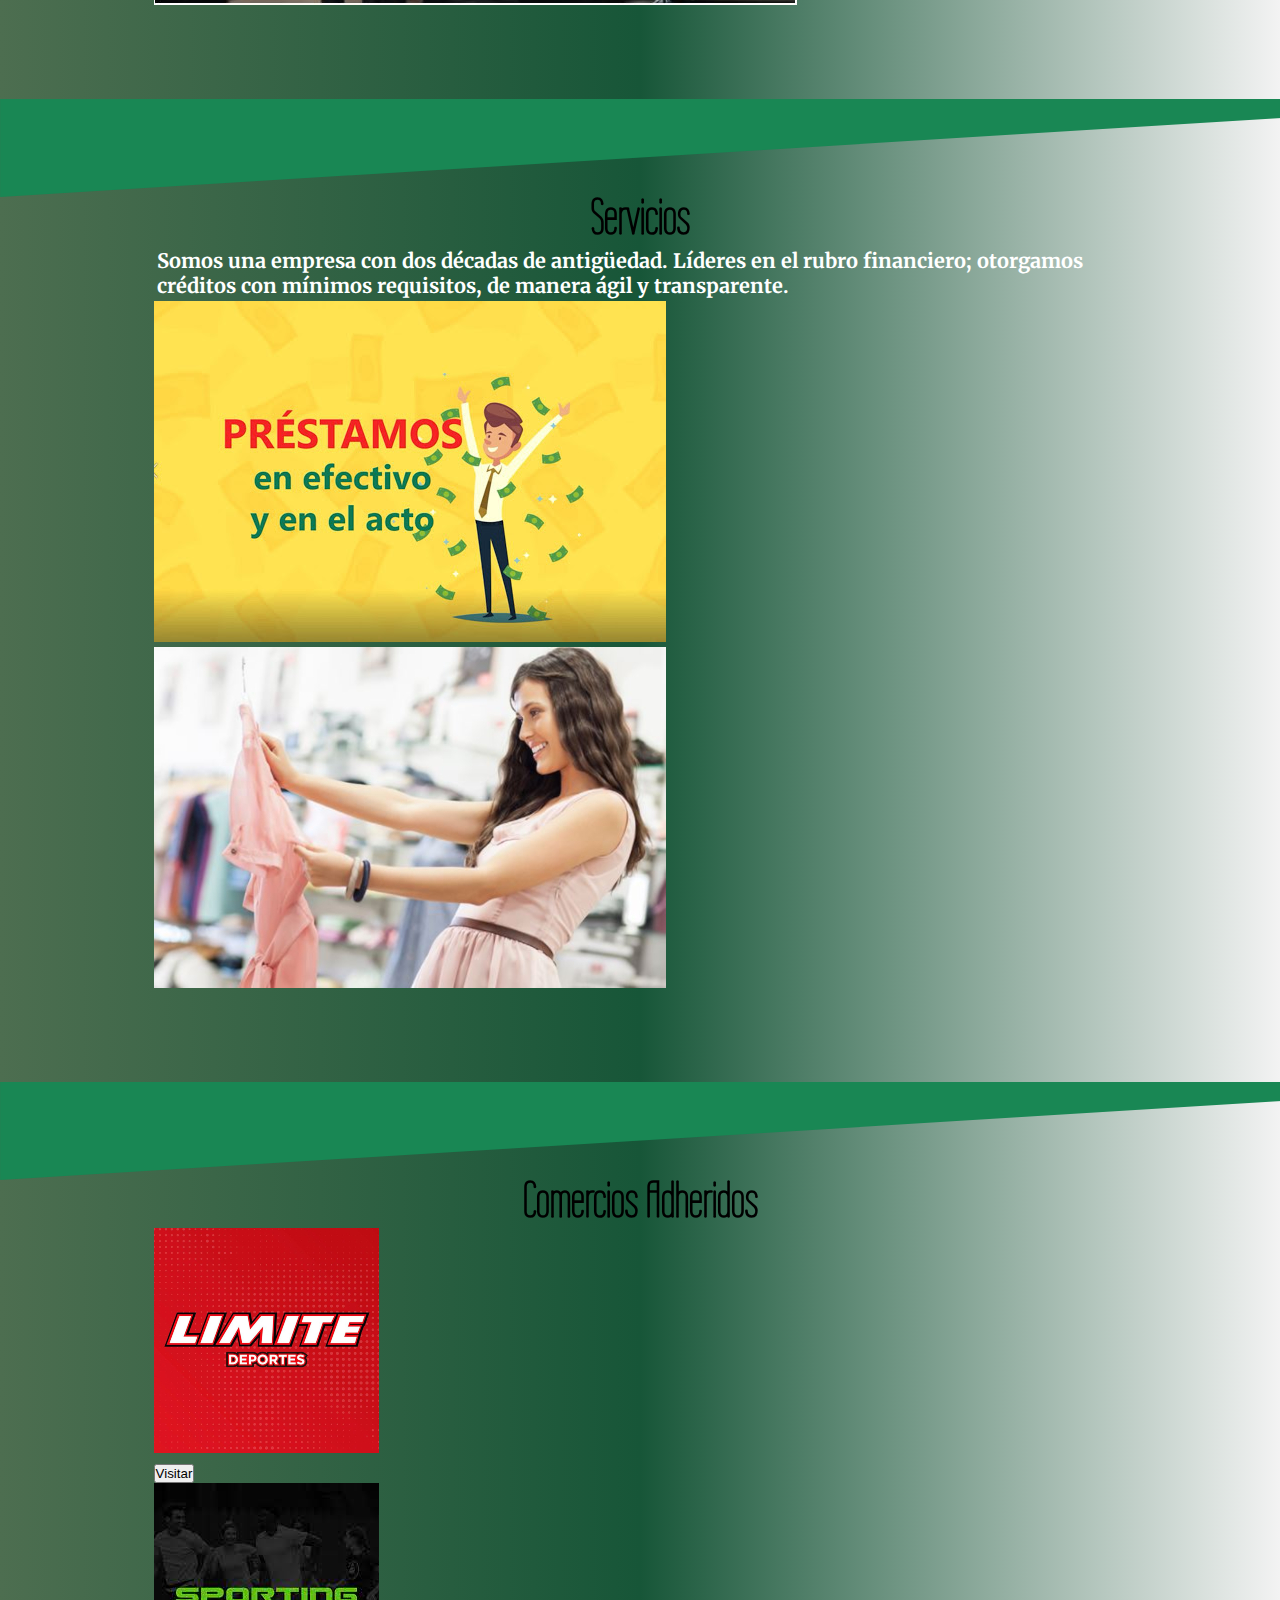
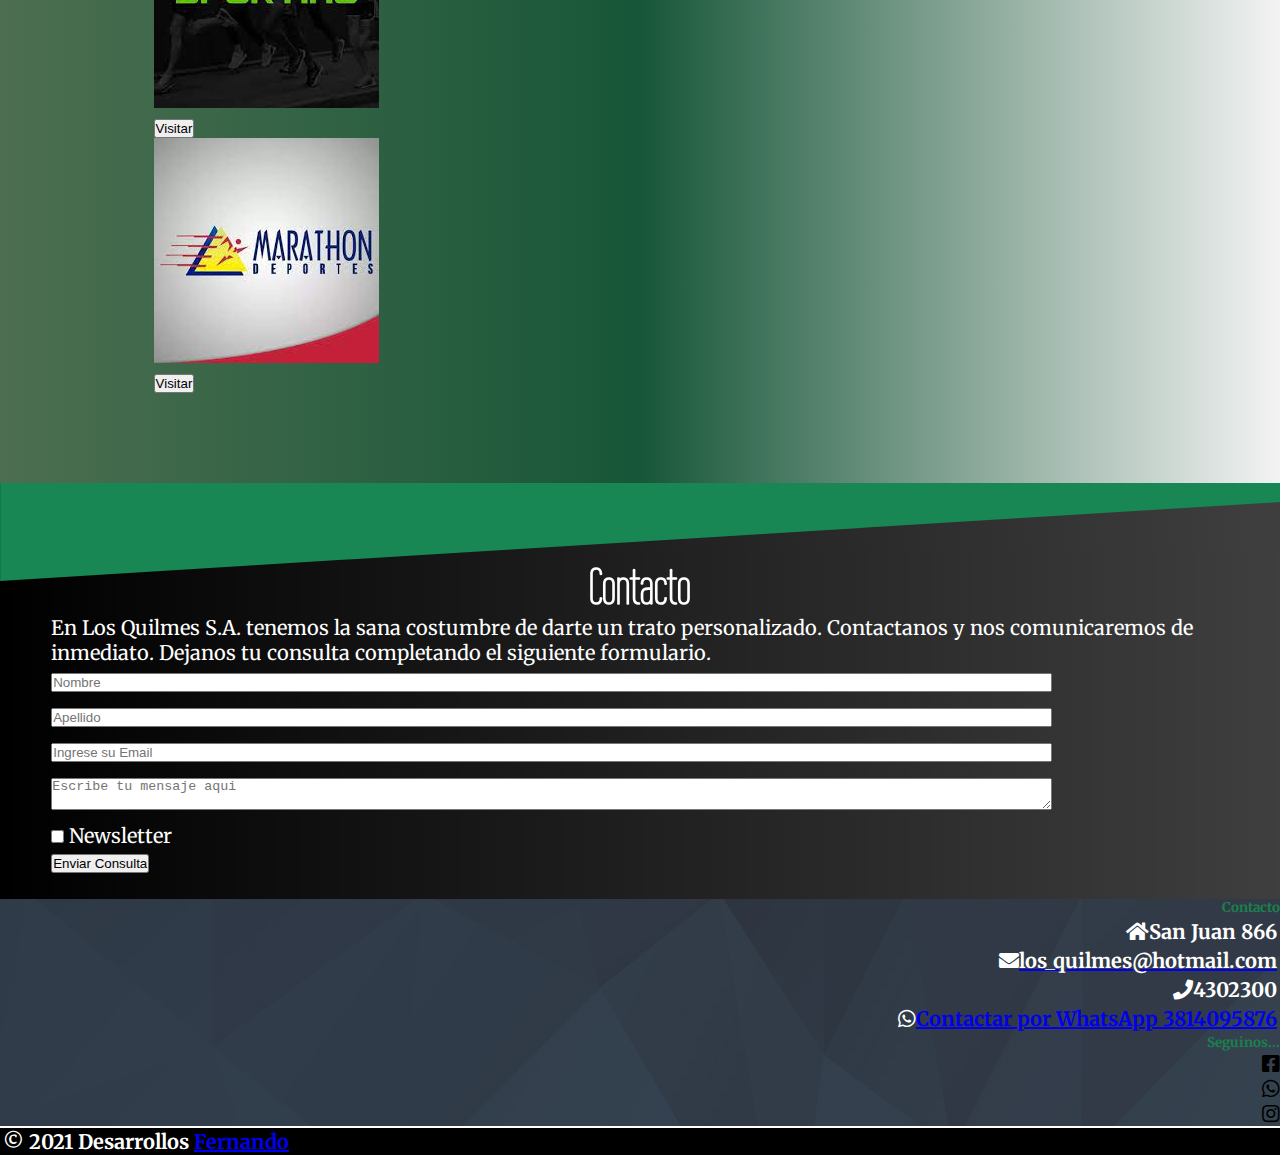
==== commit 644414b0: "agregaopcionesnav" ====
--- a/index.html
+++ b/index.html
@@ -21,10 +21,7 @@
   <!-- ANIMATE CSS -->
   <link rel="stylesheet" href="https://cdnjs.cloudflare.com/ajax/libs/animate.css/4.1.1/animate.min.css" />
 
-
-  <!--MI CSS-->
-
-  <link rel="stylesheet" href="CSS/estilosanclas.css">
+  <link rel="stylesheet" href="./CSS/estilosanclas.css">
 
   <title>LOS QUILMES S.A</title>
 </head>
@@ -87,9 +84,21 @@
             <ul class="navbar-nav ml-auto nav-flex-icons justify-content-end">
               <li class="nav-item dropdown">
                 <a href="menuClientes.html"><button type="button" class="btn btn-success btn-sm">Acceso a
-                    Clientes</button></a>
+                    Comercios</button></a>
               </li>
             </ul>
+
+            <div class="btn-group" role="group">
+              <button id="btnGroupDrop1" type="button" class="btn btn-primary dropdown-toggle" data-bs-toggle="dropdown" aria-expanded="false">
+                Dropdown
+              </button>
+              <ul class="dropdown-menu" aria-labelledby="btnGroupDrop1">
+                <li><a class="dropdown-item" href="#">Dropdown link</a></li>
+                <li><a class="dropdown-item" href="#">Dropdown link</a></li>
+              </ul>
+            </div>
+          </div>
+
           </div>
         </div>
 
@@ -295,7 +304,7 @@
     <div class="container">
       <div class="row">
         <div class="col-4 offset">
-          
+
         </div>
         <div class="col-8 text-center">
           <h2 id="p4">Contacto</h2>
@@ -305,44 +314,56 @@
       <div class="row">
         <div class="col-4 text-left">
           <span style="margin-top: 10px;">
-            En Los Quilmes S.A. tenemos la sana costumbre de darte un trato personalizado. Contactanos y nos comunicaremos de inmediato.
-            
+            En Los Quilmes S.A. tenemos la sana costumbre de darte un trato personalizado. Contactanos y nos
+            comunicaremos de inmediato.
+
             Dejanos tu consulta completando el siguiente formulario.
           </span>
-     
+
         </div>
         <div class="col-8 text-center">
 
-          <form class="formu" action="" method="POST" autocomplete="off">
-
-          <input class="form-control form-control-sm" type="text" placeholder="Nombre">
-
-          <input class="form-control form-control-sm" type="text" placeholder="Apellido">
-
-          <!--LISTA-->
-          <select class="form-control form-control-sm">
+          <!--FORMULARIO-->
+
+          <form class="formu" action="envioDatosSql.php" method="POST" autocomplete="on">
+
+            <input class="form-control form-control-sm" type="text" placeholder="Nombre" name="nombre">
+
+            <input class="form-control form-control-sm" type="text" placeholder="Apellido" name="apellido">
+
+            <input class="form-control form-control-sm" type="email" placeholder="Ingrese su Email" name="email">
+
+            <textarea class="form-control form-control-sm" placeholder="Escribe tu mensaje aqui"
+              name="mensaje"></textarea>
+
+              <div class="row">
+                <div class="col">
+                  <input class="form-check-input" type="checkbox" value="" id="defaultCheck1">
+            <label class="form-check-label" for="defaultCheck1">Newsletter</label>
+                </div>
+                <div class="col">
+                  <button type="submit" class="btn btn-success btn-sm mt-2">Enviar Consulta</button>
+                </div>
+              </div>
+
+            
+
+
+            
+
+            
+
+            <!--LISTA
+          <select class="form-control form-control-sm" name="opcion">
             <option selected>Tipo de Consulta</option>
             <option value="Administracion">Administracion</option>
             <option value="Soporte">Soporte</option>
             <option value="Adhesion">Adhesion</option>
             <option value="OtrasConsultas">Otras Consultas</option>
           </select>
-          <!--LISTA-->
-
-          <div class="mb-1">
-            <input type="email" class="form-control" id="exampleFormControlInput1" placeholder="Tu Email">
-          </div>
-
-          <div class="mb-3">
-            <textarea class="form-control" id="exampleFormControlTextarea1" placeholder="Escribe tu mensaje aqui"></textarea>
-          </div>
-
-          <div class="d-grid gap-2 col-6">
-            <button type="submit" class="btn btn-success btn-sm">Enviar Consulta</button>
-           
-          </div>
-
-        </form>
+          LISTA-->
+
+          </form>
 
         </div>
       </div>
--- a/CSS/estilosanclas.css
+++ b/CSS/estilosanclas.css
@@ -5,13 +5,13 @@
 }
 
 body {
-    background-image: url("../img/background/BG-0.jpg");
+    /*background-image: url("../img/background/BG-0.jpg");*/
     background-repeat: no-repeat;
     background-size: cover;
 }
 
 /*div[class|="col"]{
-    border: 2px solid rgb(255, 44, 185);
+    border: 2px solid rgb(255, 0, 0);
 }*/
 
 /*.row{
@@ -85,7 +85,7 @@
 
 .contenido {
 
-    padding: 5% 12% 8% 12%;
+    padding: 7% 12% 7% 12%;
 }
 
 /*********************************************/
@@ -116,6 +116,7 @@
 
 .card-text {
     color: rgb(0, 0, 3);
+    border: dashed 9px red;
 
 }
 
@@ -127,35 +128,20 @@
 
 .contieneForm {
     background-image: url("../img/background_sections/Deep\ Space.jpg");
-    /*border: solid 3px red;*/
     height: auto;
     padding: 6% 4% 2% 4%;
-    color: white
-}
+    color: rgb(255, 255, 255);
+    
+}
+
+
 
 
 .form-control {
-    width: 100%;
-    margin: 5px auto 5px 5px;
-}
-
-
-.form-label {
-    color: rgb(255, 255, 255);
-
-}
-
-#formprin button[type="submit"]:hover {
-    background: rgb(82, 160, 79);
-    cursor: pointer;
-}
-
-
-
-/*BOTON ENVIAR DEL FORMULARIO*/
-.btn-outline-success {
-    color: rgb(255, 255, 254);
-}
+    width: 85%;
+    margin: 8px auto 8px auto;
+}
+
 
 .identi {
     background: rgb(2, 217, 255);
@@ -226,7 +212,7 @@
 
     background-repeat: no-repeat;
     background-size: cover;
-    height: 100vh;
+    height: auto;
     padding: auto;
     /*background-color: rgb(252, 11, 2)*/
 }
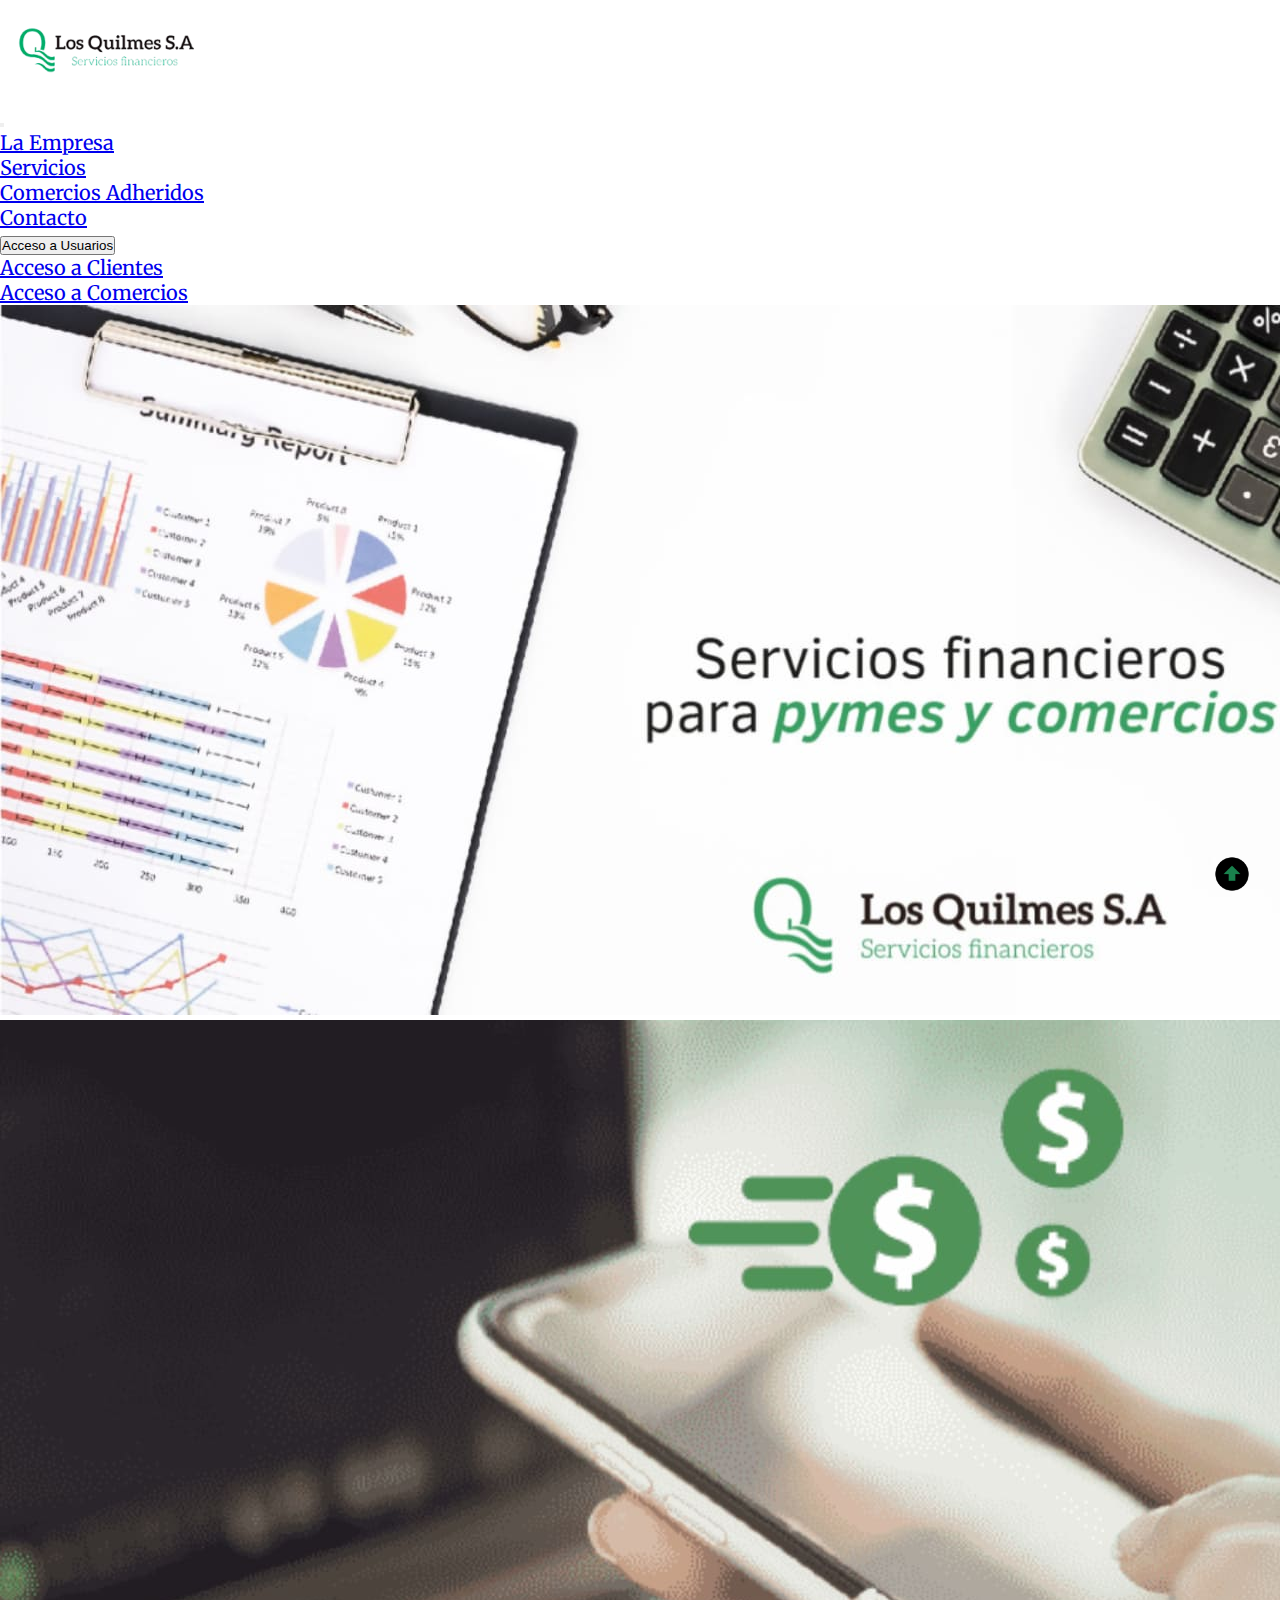
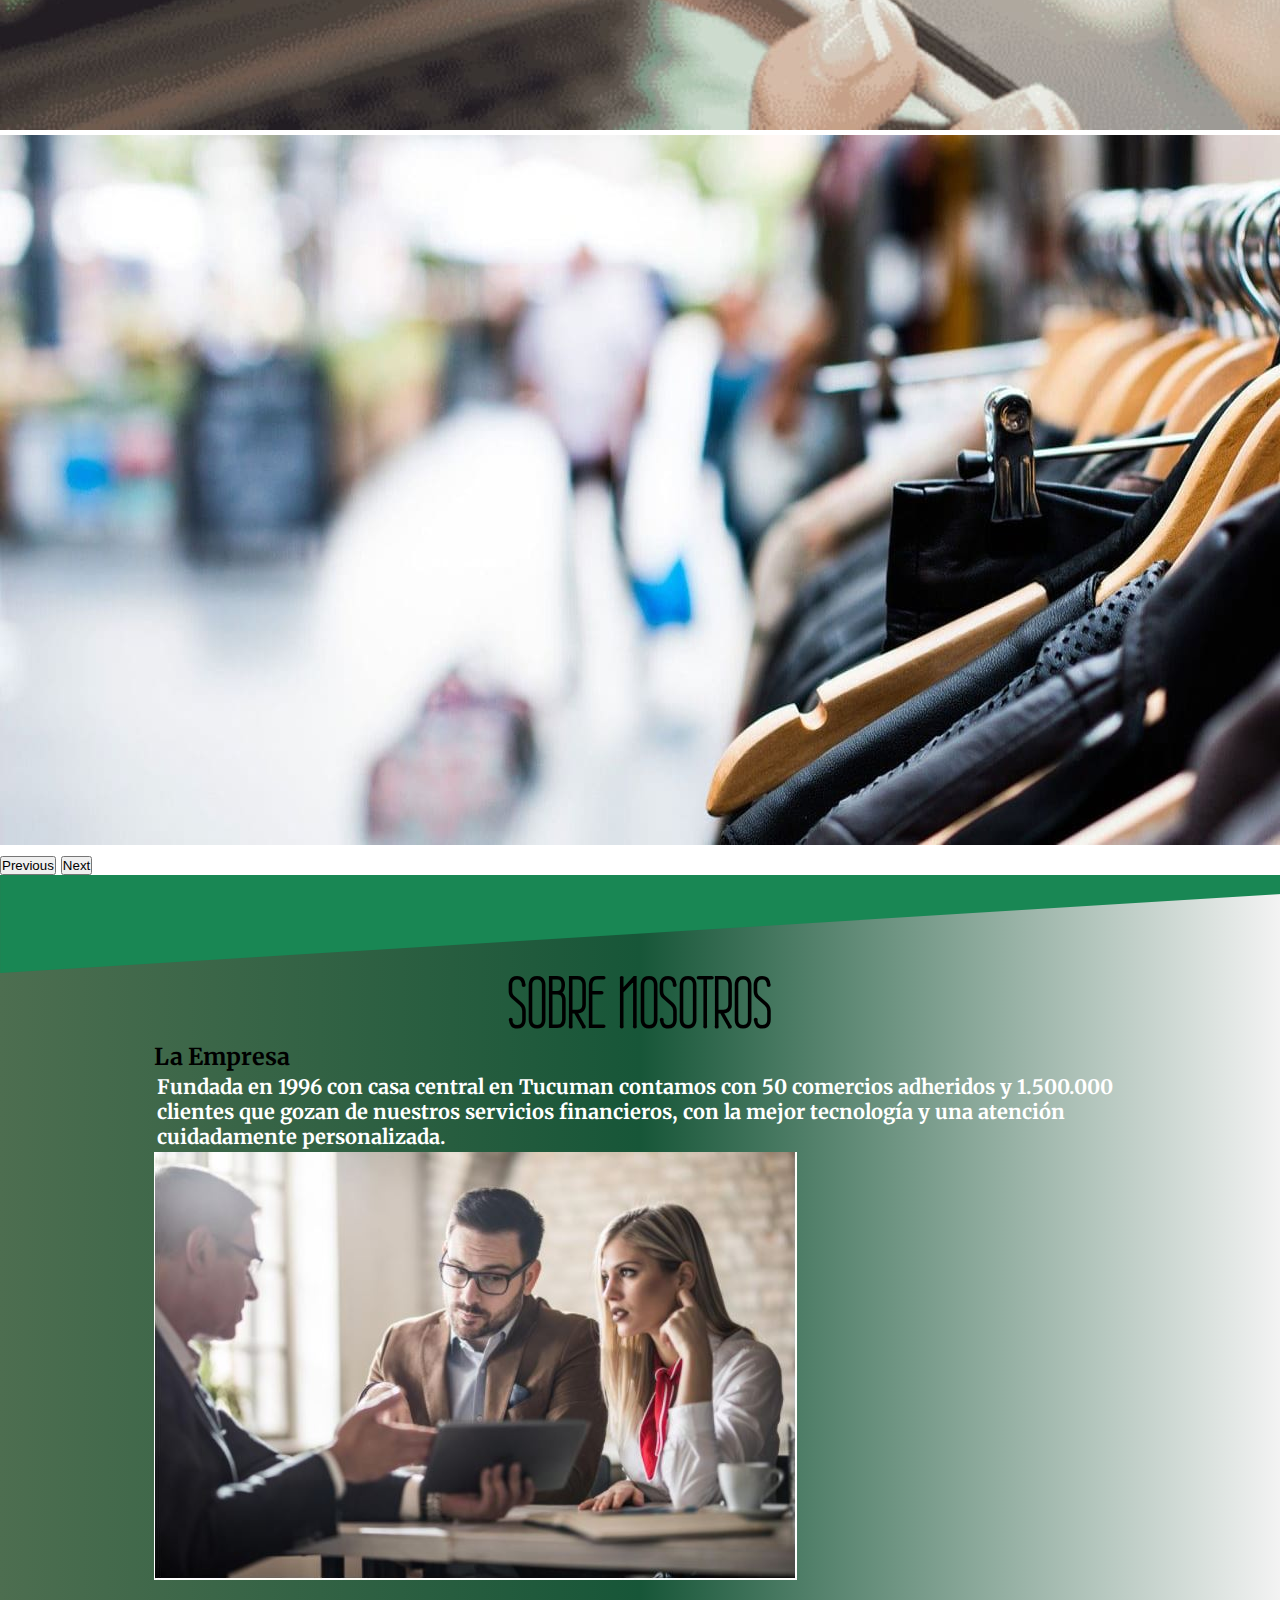
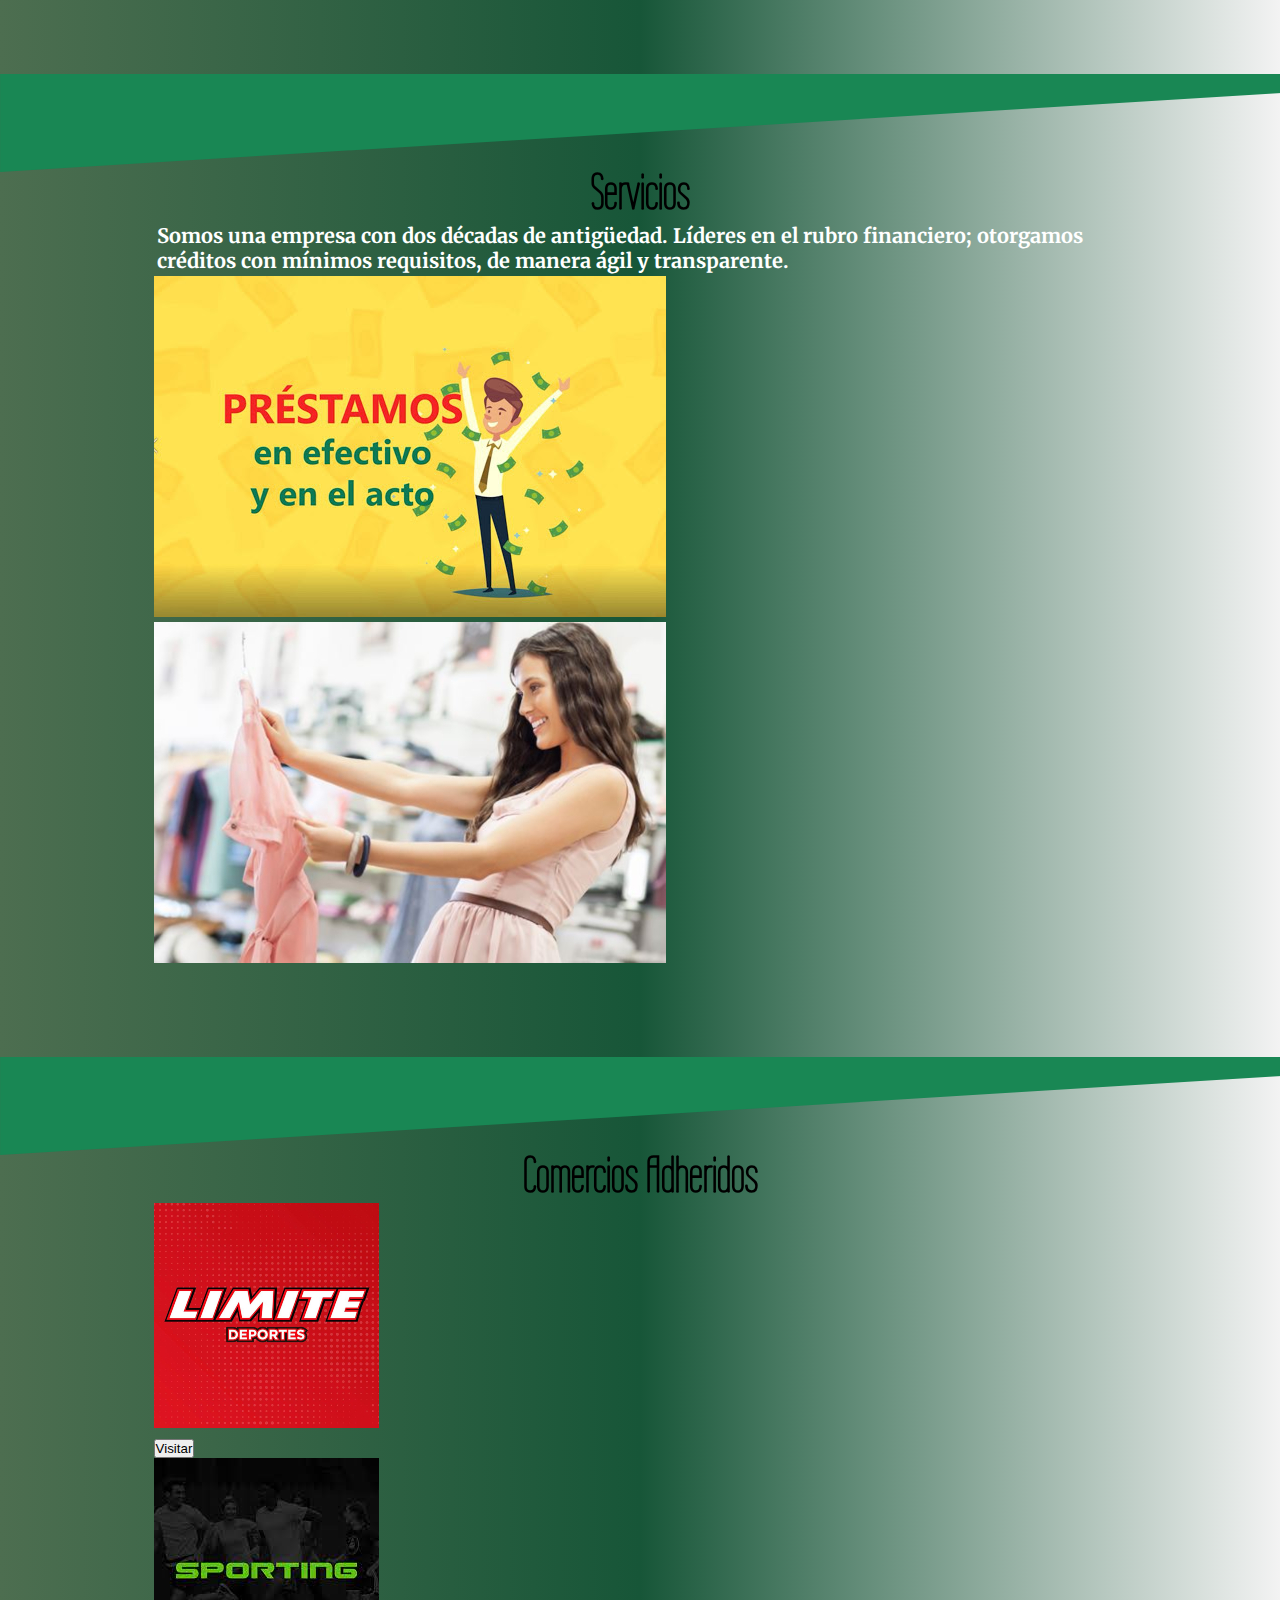
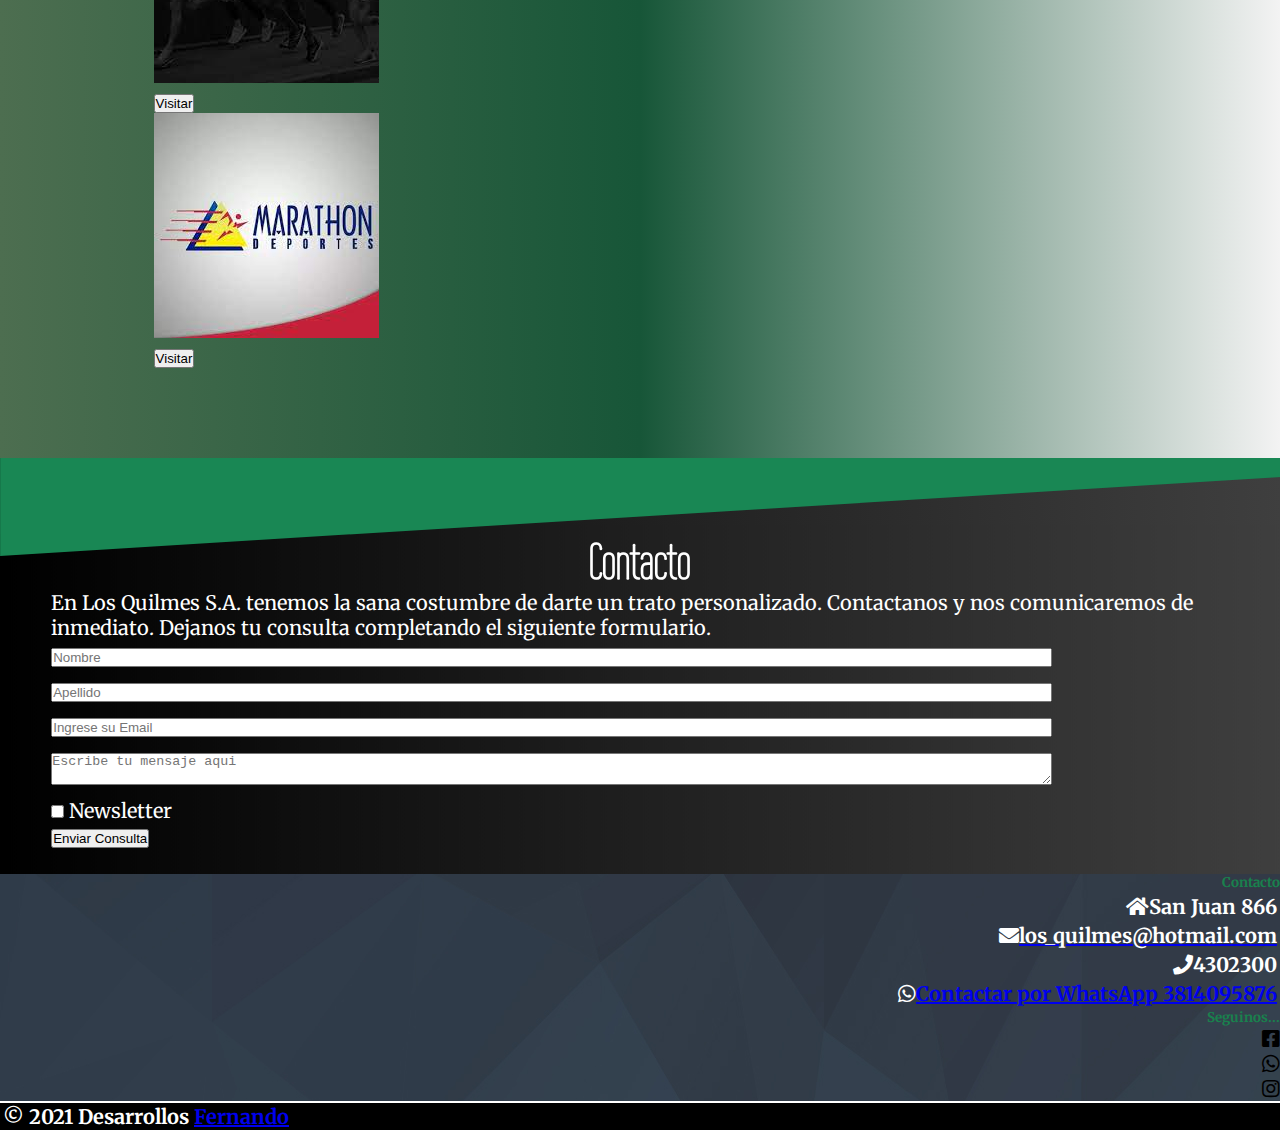
==== commit 5f0ac3cc: "1" ====
--- a/index.html
+++ b/index.html
@@ -3,6 +3,12 @@
 
 <head>
   <meta charset="UTF-8">
+  <meta http-equiv="Expires" content="0">
+  <meta http-equiv="Last-Modified" content="0">
+  <meta http-equiv="Cache-Control" content="no-cache, mustrevalidate">
+  <meta http-equiv="Pragma" content="no-cache">
+
+  
   <link rel="preconnect" href="https://fonts.gstatic.com">
 
   <link href="https://fonts.googleapis.com/css2?family=Merriweather:ital,wght@1,300&display=swap" rel="stylesheet">
@@ -81,20 +87,21 @@
 
             <!--NAV DE ICONOS DE REDES SOCIALES-->
 
-            <ul class="navbar-nav ml-auto nav-flex-icons justify-content-end">
+            <!--<ul class="navbar-nav ml-auto nav-flex-icons justify-content-end">
               <li class="nav-item dropdown">
                 <a href="menuClientes.html"><button type="button" class="btn btn-success btn-sm">Acceso a
                     Comercios</button></a>
               </li>
-            </ul>
+            </ul>-->
 
             <div class="btn-group" role="group">
-              <button id="btnGroupDrop1" type="button" class="btn btn-primary dropdown-toggle" data-bs-toggle="dropdown" aria-expanded="false">
-                Dropdown
+              <button id="btnGroupDrop1" type="button" class="btn btn-success btn-sm dropdown-toggle" data-bs-toggle="dropdown" aria-expanded="false">
+                Acceso a Usuarios
               </button>
-              <ul class="dropdown-menu" aria-labelledby="btnGroupDrop1">
-                <li><a class="dropdown-item" href="#">Dropdown link</a></li>
-                <li><a class="dropdown-item" href="#">Dropdown link</a></li>
+
+              <ul class="dropdown-menu ml-auto nav-flex-icons justify-content-end" aria-labelledby="btnGroupDrop1">
+                <li><a class="dropdown-item" href="menuClientes.html">Acceso a Clientes</a></li>
+                <li><a class="dropdown-item" href="menuComercio.html">Acceso a Comercios</a></li>
               </ul>
             </div>
           </div>
